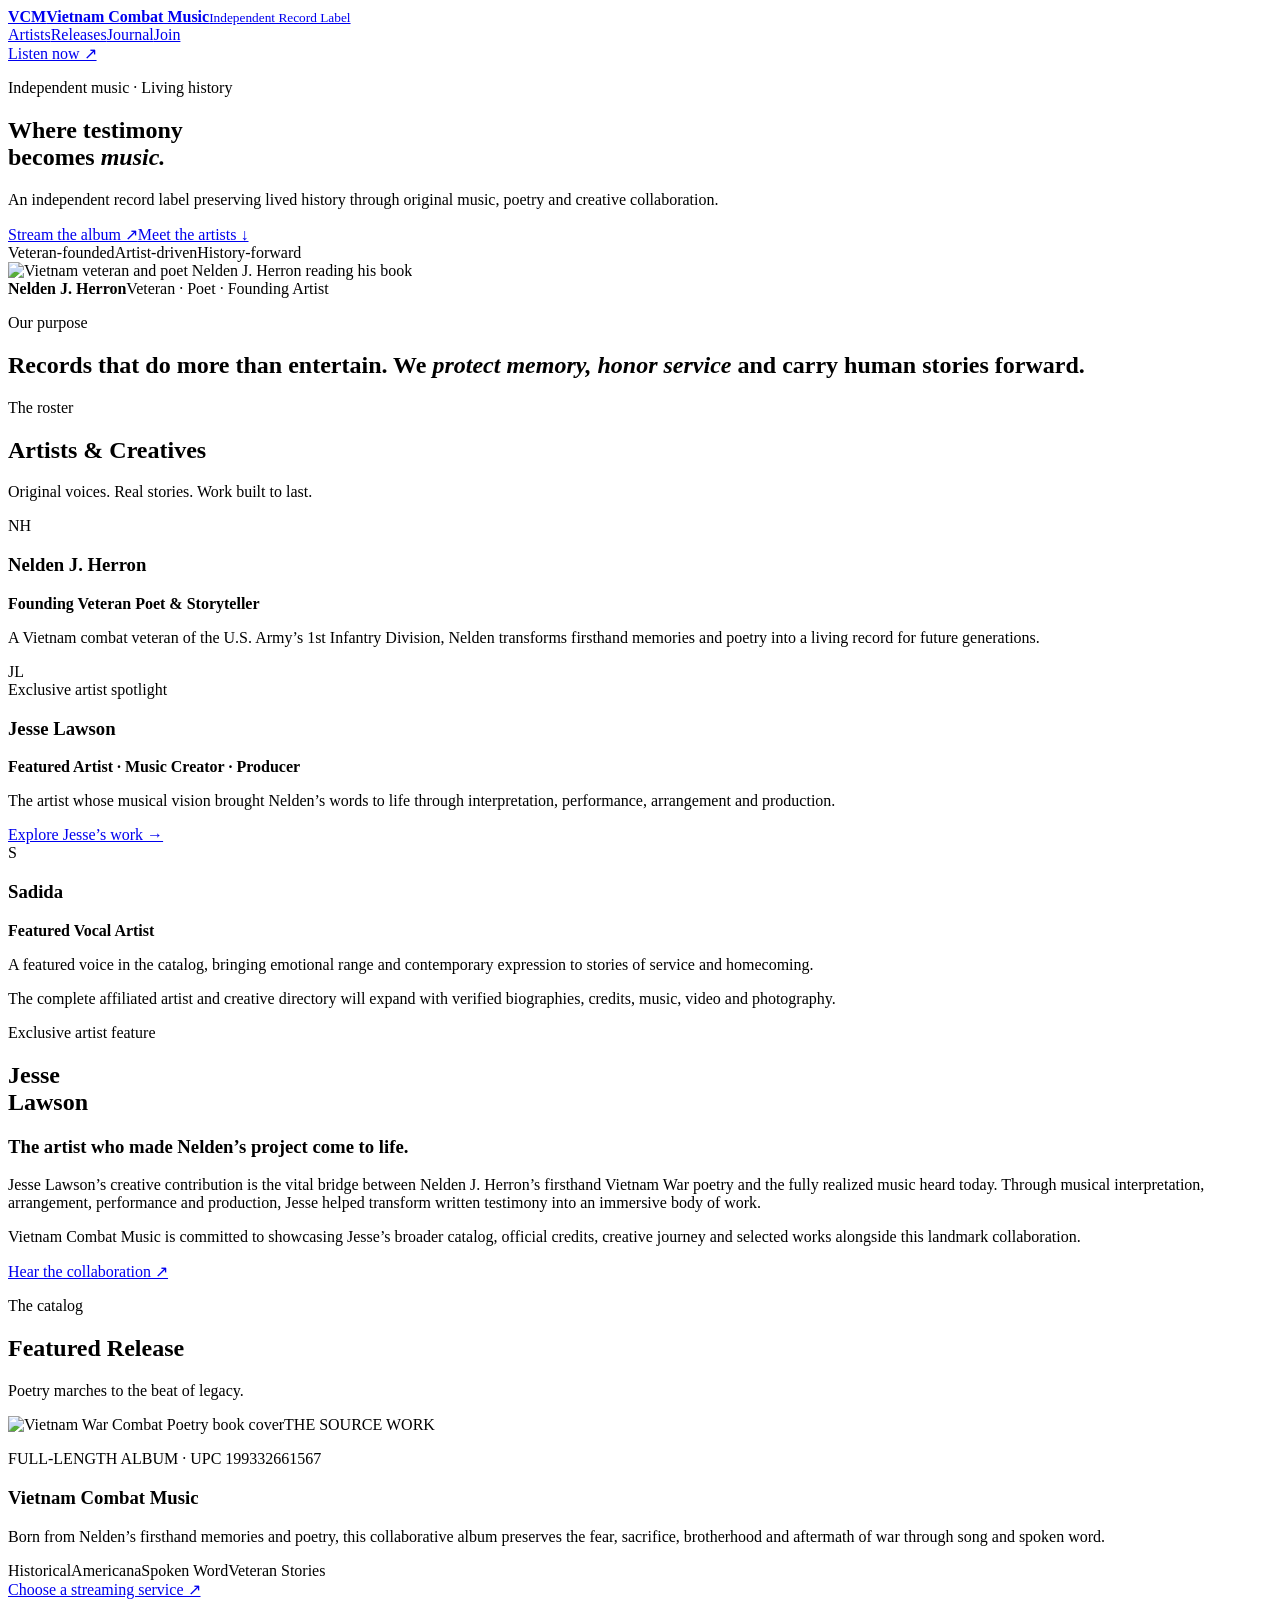
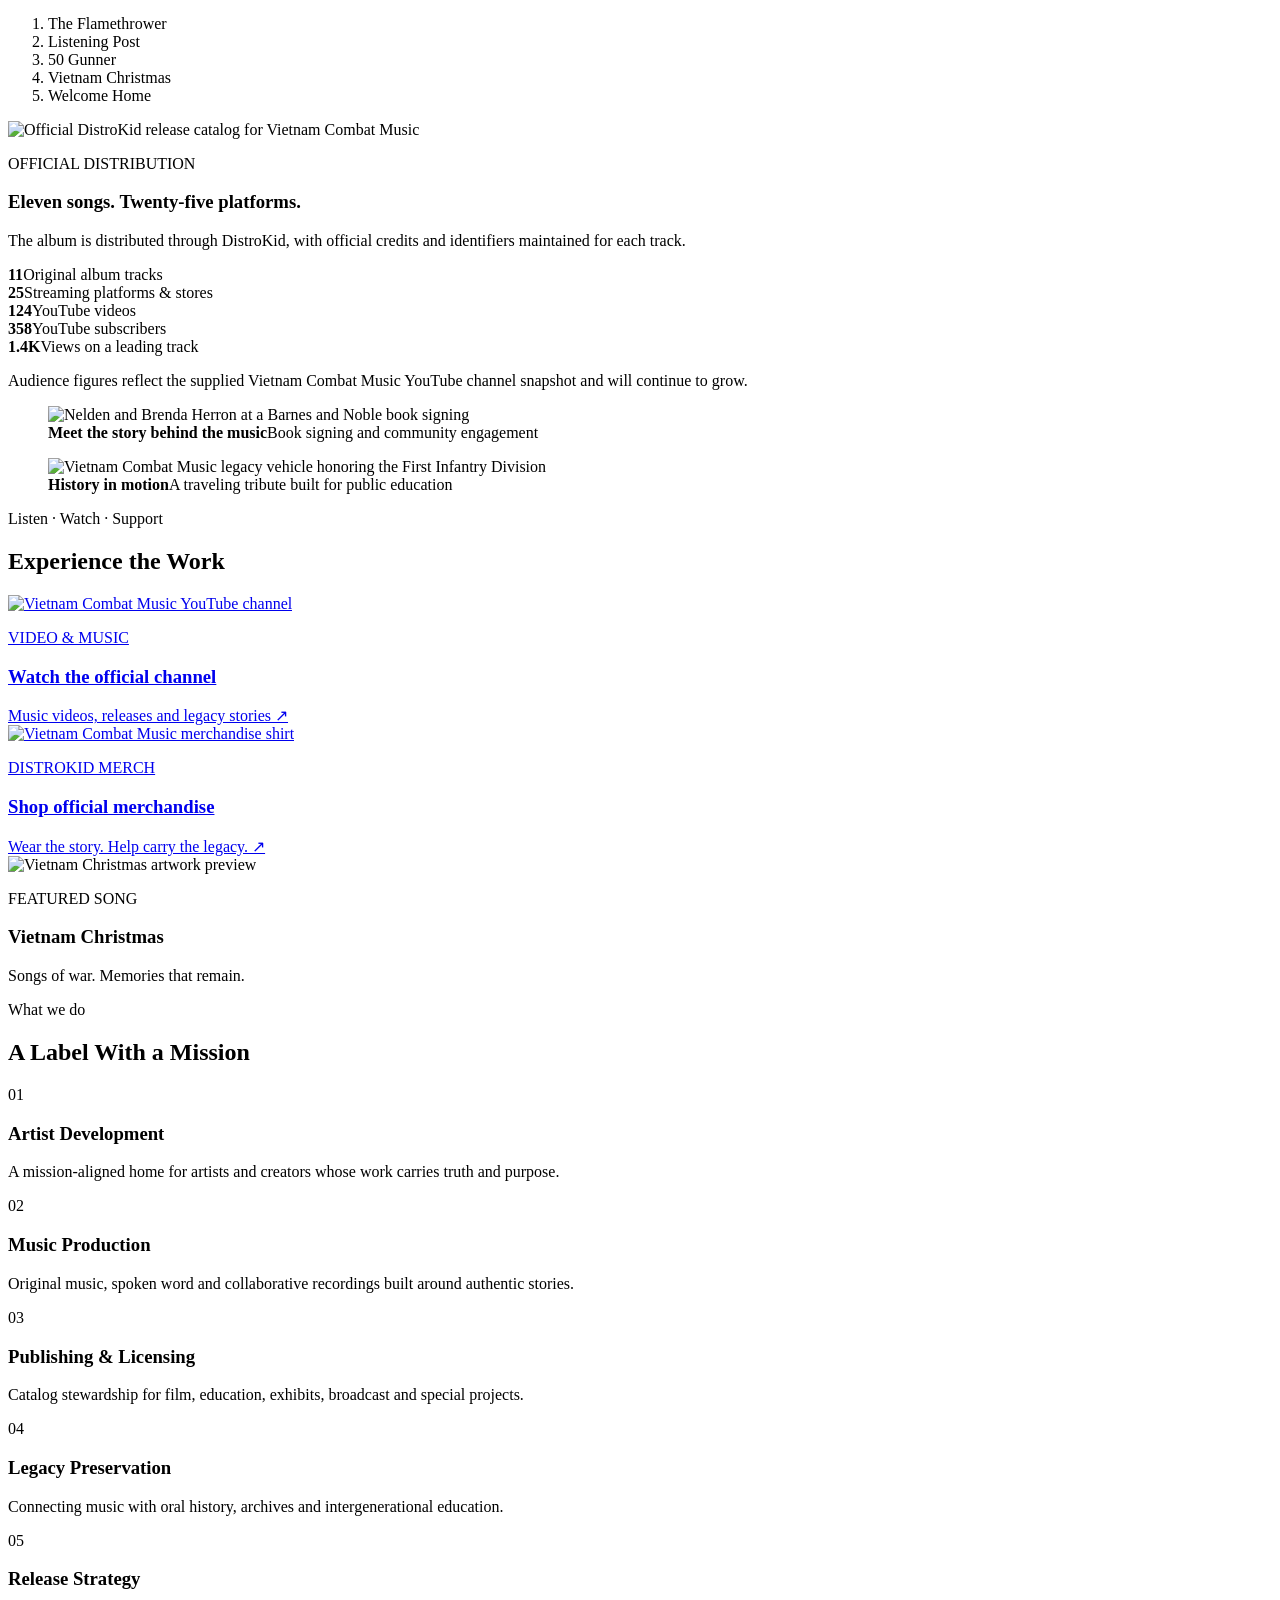
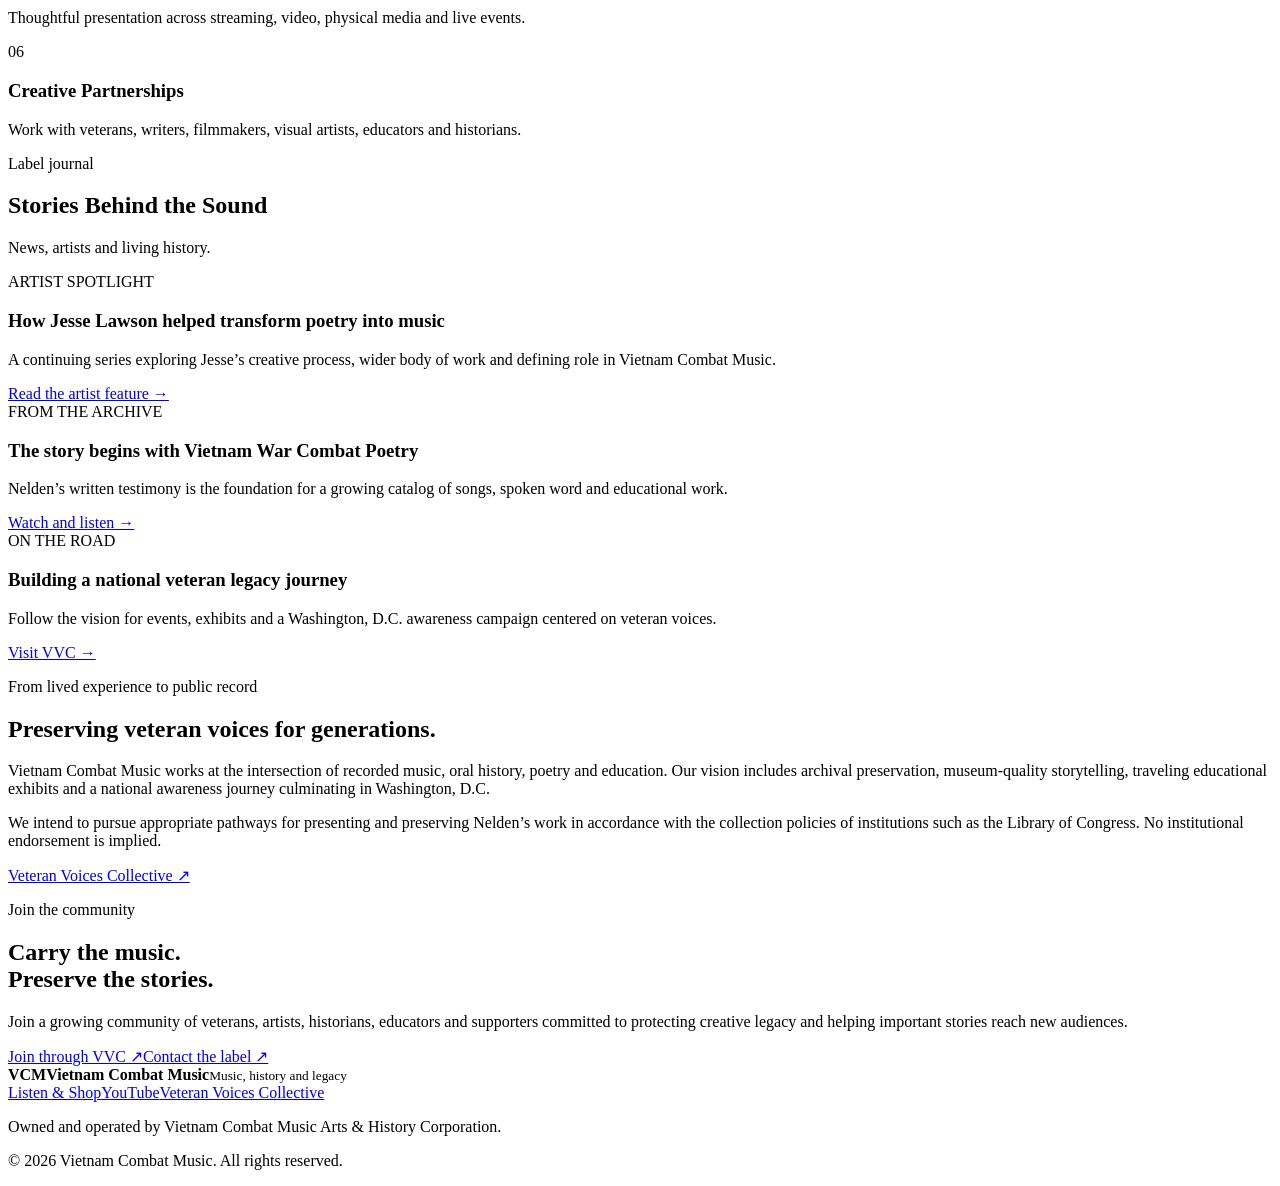
==== index.html @ e98a8316 "Publish Vietnam Combat Music website" ====
<!DOCTYPE html><html lang="en"><head><meta charSet="utf-8"/><meta name="viewport" content="width=device-width, initial-scale=1"/><link rel="preload" href="nelden-reading.jpeg" as="image"/><link rel="preload" href="combat-poetry-book.png" as="image"/><link rel="preload" href="distrokid-catalog.png" as="image"/><link rel="preload" href="barnes-noble.jpeg" as="image"/><link rel="preload" href="vcm-hummer.png" as="image"/><link rel="preload" href="youtube-channel.png" as="image"/><link rel="preload" href="vcm-merch-shirt.jpeg" as="image"/><link rel="preload" href="vietnam-christmas-art.jpeg" as="image"/><link rel="stylesheet" href="app/globals.css" data-rsc-css-href="/app/globals.css" data-precedence="vite-rsc/importer-resources"/><title>Vietnam Combat Music | Independent Record Label</title><meta name="description" content="An independent record label preserving veteran stories through original music, poetry, creative collaboration and living history."/><link rel="shortcut icon" href="favicon.svg"/><link rel="icon" href="favicon.svg"/><meta name="codex-preview" content="development"/>
<link rel="preload" href="assets/_vinext_fonts/geist-8ac0455e797f/geist-ff2310f5.woff2" as="font" type="font/woff2" crossorigin />
<link rel="preload" href="assets/_vinext_fonts/geist-8ac0455e797f/geist-875ccdd4.woff2" as="font" type="font/woff2" crossorigin />
<link rel="preload" href="assets/_vinext_fonts/geist-8ac0455e797f/geist-52306abf.woff2" as="font" type="font/woff2" crossorigin />
<link rel="preload" href="assets/_vinext_fonts/geist-8ac0455e797f/geist-001175b1.woff2" as="font" type="font/woff2" crossorigin />
<link rel="preload" href="assets/_vinext_fonts/geist-8ac0455e797f/geist-98bbbccb.woff2" as="font" type="font/woff2" crossorigin />
<link rel="preload" href="assets/_vinext_fonts/geist-mono-00e989178794/geist-mono-f6b33328.woff2" as="font" type="font/woff2" crossorigin />
<link rel="preload" href="assets/_vinext_fonts/geist-mono-00e989178794/geist-mono-44e03052.woff2" as="font" type="font/woff2" crossorigin />
<link rel="preload" href="assets/_vinext_fonts/geist-mono-00e989178794/geist-mono-0638449e.woff2" as="font" type="font/woff2" crossorigin />
<link rel="preload" href="assets/_vinext_fonts/geist-mono-00e989178794/geist-mono-971fb274.woff2" as="font" type="font/woff2" crossorigin />
<link rel="preload" href="assets/_vinext_fonts/geist-mono-00e989178794/geist-mono-44745446.woff2" as="font" type="font/woff2" crossorigin />
<link rel="preload" href="assets/_vinext_fonts/geist-mono-00e989178794/geist-mono-013b2f2f.woff2" as="font" type="font/woff2" crossorigin />
<style data-vinext-fonts>/* cyrillic-ext */
@font-face {
  font-family: 'Geist';
  font-style: normal;
  font-weight: 100 900;
  font-display: swap;
  src: url(assets/_vinext_fonts/geist-8ac0455e797f/geist-ff2310f5.woff2) format('woff2');
  unicode-range: U+0460-052F, U+1C80-1C8A, U+20B4, U+2DE0-2DFF, U+A640-A69F, U+FE2E-FE2F;
}
/* cyrillic */
@font-face {
  font-family: 'Geist';
  font-style: normal;
  font-weight: 100 900;
  font-display: swap;
  src: url(assets/_vinext_fonts/geist-8ac0455e797f/geist-875ccdd4.woff2) format('woff2');
  unicode-range: U+0301, U+0400-045F, U+0490-0491, U+04B0-04B1, U+2116;
}
/* vietnamese */
@font-face {
  font-family: 'Geist';
  font-style: normal;
  font-weight: 100 900;
  font-display: swap;
  src: url(assets/_vinext_fonts/geist-8ac0455e797f/geist-52306abf.woff2) format('woff2');
  unicode-range: U+0102-0103, U+0110-0111, U+0128-0129, U+0168-0169, U+01A0-01A1, U+01AF-01B0, U+0300-0301, U+0303-0304, U+0308-0309, U+0323, U+0329, U+1EA0-1EF9, U+20AB;
}
/* latin-ext */
@font-face {
  font-family: 'Geist';
  font-style: normal;
  font-weight: 100 900;
  font-display: swap;
  src: url(assets/_vinext_fonts/geist-8ac0455e797f/geist-001175b1.woff2) format('woff2');
  unicode-range: U+0100-02BA, U+02BD-02C5, U+02C7-02CC, U+02CE-02D7, U+02DD-02FF, U+0304, U+0308, U+0329, U+1D00-1DBF, U+1E00-1E9F, U+1EF2-1EFF, U+2020, U+20A0-20AB, U+20AD-20C0, U+2113, U+2C60-2C7F, U+A720-A7FF;
}
/* latin */
@font-face {
  font-family: 'Geist';
  font-style: normal;
  font-weight: 100 900;
  font-display: swap;
  src: url(assets/_vinext_fonts/geist-8ac0455e797f/geist-98bbbccb.woff2) format('woff2');
  unicode-range: U+0000-00FF, U+0131, U+0152-0153, U+02BB-02BC, U+02C6, U+02DA, U+02DC, U+0304, U+0308, U+0329, U+2000-206F, U+20AC, U+2122, U+2191, U+2193, U+2212, U+2215, U+FEFF, U+FFFD;
}

.__font_geist_0tvmz3h { font-family: 'Geist', sans-serif; }

.__variable_geist_0tvmz3h { --font-geist-sans: 'Geist', sans-serif; }

/* cyrillic-ext */
@font-face {
  font-family: 'Geist Mono';
  font-style: normal;
  font-weight: 100 900;
  font-display: swap;
  src: url(assets/_vinext_fonts/geist-mono-00e989178794/geist-mono-f6b33328.woff2) format('woff2');
  unicode-range: U+0460-052F, U+1C80-1C8A, U+20B4, U+2DE0-2DFF, U+A640-A69F, U+FE2E-FE2F;
}
/* cyrillic */
@font-face {
  font-family: 'Geist Mono';
  font-style: normal;
  font-weight: 100 900;
  font-display: swap;
  src: url(assets/_vinext_fonts/geist-mono-00e989178794/geist-mono-44e03052.woff2) format('woff2');
  unicode-range: U+0301, U+0400-045F, U+0490-0491, U+04B0-04B1, U+2116;
}
/* symbols2 */
@font-face {
  font-family: 'Geist Mono';
  font-style: normal;
  font-weight: 100 900;
  font-display: swap;
  src: url(assets/_vinext_fonts/geist-mono-00e989178794/geist-mono-0638449e.woff2) format('woff2');
  unicode-range: U+2000-2001, U+2004-2008, U+200A, U+23B8-23BD, U+2500-259F;
}
/* vietnamese */
@font-face {
  font-family: 'Geist Mono';
  font-style: normal;
  font-weight: 100 900;
  font-display: swap;
  src: url(assets/_vinext_fonts/geist-mono-00e989178794/geist-mono-971fb274.woff2) format('woff2');
  unicode-range: U+0102-0103, U+0110-0111, U+0128-0129, U+0168-0169, U+01A0-01A1, U+01AF-01B0, U+0300-0301, U+0303-0304, U+0308-0309, U+0323, U+0329, U+1EA0-1EF9, U+20AB;
}
/* latin-ext */
@font-face {
  font-family: 'Geist Mono';
  font-style: normal;
  font-weight: 100 900;
  font-display: swap;
  src: url(assets/_vinext_fonts/geist-mono-00e989178794/geist-mono-44745446.woff2) format('woff2');
  unicode-range: U+0100-02BA, U+02BD-02C5, U+02C7-02CC, U+02CE-02D7, U+02DD-02FF, U+0304, U+0308, U+0329, U+1D00-1DBF, U+1E00-1E9F, U+1EF2-1EFF, U+2020, U+20A0-20AB, U+20AD-20C0, U+2113, U+2C60-2C7F, U+A720-A7FF;
}
/* latin */
@font-face {
  font-family: 'Geist Mono';
  font-style: normal;
  font-weight: 100 900;
  font-display: swap;
  src: url(assets/_vinext_fonts/geist-mono-00e989178794/geist-mono-013b2f2f.woff2) format('woff2');
  unicode-range: U+0000-00FF, U+0131, U+0152-0153, U+02BB-02BC, U+02C6, U+02DA, U+02DC, U+0304, U+0308, U+0329, U+2000-206F, U+20AC, U+2122, U+2191, U+2193, U+2212, U+2215, U+FEFF, U+FFFD;
}

.__font_geist_mono_1diim1n { font-family: 'Geist Mono', sans-serif; }

.__variable_geist_mono_1diim1n { --font-geist-mono: 'Geist Mono', sans-serif; }
</style>
</head><body class="__variable_geist_0tvmz3h __variable_geist_mono_1diim1n antialiased"><main><header><a class="brand" href="index.html#top"><b>VCM</b><span><strong>Vietnam Combat Music</strong><small>Independent Record Label</small></span></a><nav><a href="index.html#artists">Artists</a><a href="index.html#release">Releases</a><a href="index.html#journal">Journal</a><a href="index.html#join">Join</a></nav><a class="btn mini" href="https://distrokid.com/hyperfollow/vietnamcombatmusic/vietnam-combat-music" target="_blank" rel="noreferrer">Listen now ↗</a></header><section class="hero" id="top"><div class="copy"><p class="eyebrow">Independent music · Living history</p><h1>Where testimony<br/>becomes <em>music.</em></h1><p class="lead">An independent record label preserving lived history through original music, poetry and creative collaboration.</p><div class="actions"><a class="btn" href="https://distrokid.com/hyperfollow/vietnamcombatmusic/vietnam-combat-music" target="_blank" rel="noreferrer">Stream the album ↗</a><a class="link" href="index.html#artists">Meet the artists ↓</a></div><div class="trust"><span>Veteran-founded</span><span>Artist-driven</span><span>History-forward</span></div></div><div class="heroPhoto"><img src="nelden-reading.jpeg" alt="Vietnam veteran and poet Nelden J. Herron reading his book"/><div class="photoStamp"><b>Nelden J. Herron</b><span>Veteran · Poet · Founding Artist</span></div></div></section><section class="purpose"><p>Our purpose</p><h2>Records that do more than entertain. We <em>protect memory, honor service</em> and carry human stories forward.</h2></section><section class="section" id="artists"><div class="head"><div><p class="eyebrow">The roster</p><h2>Artists &amp; Creatives</h2></div><p>Original voices. Real stories. Work built to last.</p></div><div class="cards"><article class=""><div class="portrait">NH</div><div class="cardcopy"><h3>Nelden J. Herron</h3><b>Founding Veteran Poet &amp; Storyteller</b><p>A Vietnam combat veteran of the U.S. Army’s 1st Infantry Division, Nelden transforms firsthand memories and poetry into a living record for future generations.</p></div></article><article class="featured"><div class="portrait">JL</div><div class="cardcopy"><label>Exclusive artist spotlight</label><h3>Jesse Lawson</h3><b>Featured Artist · Music Creator · Producer</b><p>The artist whose musical vision brought Nelden’s words to life through interpretation, performance, arrangement and production.</p><a href="index.html#jesse">Explore Jesse’s work →</a></div></article><article class=""><div class="portrait">S</div><div class="cardcopy"><h3>Sadida</h3><b>Featured Vocal Artist</b><p>A featured voice in the catalog, bringing emotional range and contemporary expression to stories of service and homecoming.</p></div></article></div><p class="directory">The complete affiliated artist and creative directory will expand with verified biographies, credits, music, video and photography.</p></section><section class="jesse" id="jesse"><div><p class="eyebrow">Exclusive artist feature</p><h2>Jesse<br/>Lawson</h2><h3>The artist who made Nelden’s project come to life.</h3></div><div><p>Jesse Lawson’s creative contribution is the vital bridge between Nelden J. Herron’s firsthand Vietnam War poetry and the fully realized music heard today. Through musical interpretation, arrangement, performance and production, Jesse helped transform written testimony into an immersive body of work.</p><p>Vietnam Combat Music is committed to showcasing Jesse’s broader catalog, official credits, creative journey and selected works alongside this landmark collaboration.</p><a class="btn white" href="https://distrokid.com/hyperfollow/vietnamcombatmusic/vietnam-combat-music" target="_blank" rel="noreferrer">Hear the collaboration ↗</a></div></section><section class="section" id="release"><div class="head"><div><p class="eyebrow">The catalog</p><h2>Featured Release</h2></div><p>Poetry marches to the beat of legacy.</p></div><div class="release"><div class="releaseImage"><img src="combat-poetry-book.png" alt="Vietnam War Combat Poetry book cover"/><span>THE SOURCE WORK</span></div><div><p class="eyebrow">FULL-LENGTH ALBUM · UPC 199332661567</p><h3>Vietnam Combat Music</h3><p>Born from Nelden’s firsthand memories and poetry, this collaborative album preserves the fear, sacrifice, brotherhood and aftermath of war through song and spoken word.</p><div class="pills"><span>Historical</span><span>Americana</span><span>Spoken Word</span><span>Veteran Stories</span></div><a class="btn" href="https://distrokid.com/hyperfollow/vietnamcombatmusic/vietnam-combat-music" target="_blank" rel="noreferrer">Choose a streaming service ↗</a></div><ol><li>The Flamethrower</li><li>Listening Post</li><li>50 Gunner</li><li>Vietnam Christmas</li><li>Welcome Home</li></ol></div><div class="catalogProof"><img src="distrokid-catalog.png" alt="Official DistroKid release catalog for Vietnam Combat Music"/><div><p class="eyebrow">OFFICIAL DISTRIBUTION</p><h3>Eleven songs. Twenty-five platforms.</h3><p>The album is distributed through DistroKid, with official credits and identifiers maintained for each track.</p></div></div></section><section class="stats"><div><strong>11</strong><span>Original album tracks</span></div><div><strong>25</strong><span>Streaming platforms &amp; stores</span></div><div><strong>124</strong><span>YouTube videos</span></div><div><strong>358</strong><span>YouTube subscribers</span></div><div><strong>1.4K</strong><span>Views on a leading track</span></div><p>Audience figures reflect the supplied Vietnam Combat Music YouTube channel snapshot and will continue to grow.</p></section><section class="visualStory"><figure><img src="barnes-noble.jpeg" alt="Nelden and Brenda Herron at a Barnes and Noble book signing"/><figcaption><b>Meet the story behind the music</b><span>Book signing and community engagement</span></figcaption></figure><figure><img src="vcm-hummer.png" alt="Vietnam Combat Music legacy vehicle honoring the First Infantry Division"/><figcaption><b>History in motion</b><span>A traveling tribute built for public education</span></figcaption></figure></section><section class="section media"><div class="head"><div><p class="eyebrow">Listen · Watch · Support</p><h2>Experience the Work</h2></div></div><div class="mediaGrid"><a href="https://www.youtube.com/@VietnamCombatMusic" target="_blank" rel="noreferrer"><img src="youtube-channel.png" alt="Vietnam Combat Music YouTube channel"/><div><p class="eyebrow">VIDEO &amp; MUSIC</p><h3>Watch the official channel</h3><span>Music videos, releases and legacy stories ↗</span></div></a><a href="https://distrokid.com/hyperfollow/vietnamcombatmusic/vietnam-combat-music" target="_blank" rel="noreferrer"><img src="vcm-merch-shirt.jpeg" alt="Vietnam Combat Music merchandise shirt"/><div><p class="eyebrow">DISTROKID MERCH</p><h3>Shop official merchandise</h3><span>Wear the story. Help carry the legacy. ↗</span></div></a><article><img src="vietnam-christmas-art.jpeg" alt="Vietnam Christmas artwork preview"/><div><p class="eyebrow">FEATURED SONG</p><h3>Vietnam Christmas</h3><span>Songs of war. Memories that remain.</span></div></article></div></section><section class="section" id="label"><div class="head"><div><p class="eyebrow">What we do</p><h2>A Label With a Mission</h2></div></div><div class="services"><article><span>0<!-- -->1</span><h3>Artist Development</h3><p>A mission-aligned home for artists and creators whose work carries truth and purpose.</p></article><article><span>0<!-- -->2</span><h3>Music Production</h3><p>Original music, spoken word and collaborative recordings built around authentic stories.</p></article><article><span>0<!-- -->3</span><h3>Publishing &amp; Licensing</h3><p>Catalog stewardship for film, education, exhibits, broadcast and special projects.</p></article><article><span>0<!-- -->4</span><h3>Legacy Preservation</h3><p>Connecting music with oral history, archives and intergenerational education.</p></article><article><span>0<!-- -->5</span><h3>Release Strategy</h3><p>Thoughtful presentation across streaming, video, physical media and live events.</p></article><article><span>0<!-- -->6</span><h3>Creative Partnerships</h3><p>Work with veterans, writers, filmmakers, visual artists, educators and historians.</p></article></div></section><section class="section journal" id="journal"><div class="head"><div><p class="eyebrow">Label journal</p><h2>Stories Behind the Sound</h2></div><p>News, artists and living history.</p></div><div class="journalGrid"><article><span>ARTIST SPOTLIGHT</span><h3>How Jesse Lawson helped transform poetry into music</h3><p>A continuing series exploring Jesse’s creative process, wider body of work and defining role in Vietnam Combat Music.</p><a href="index.html#jesse">Read the artist feature →</a></article><article><span>FROM THE ARCHIVE</span><h3>The story begins with Vietnam War Combat Poetry</h3><p>Nelden’s written testimony is the foundation for a growing catalog of songs, spoken word and educational work.</p><a href="https://www.youtube.com/@VietnamCombatMusic" target="_blank" rel="noreferrer">Watch and listen →</a></article><article><span>ON THE ROAD</span><h3>Building a national veteran legacy journey</h3><p>Follow the vision for events, exhibits and a Washington, D.C. awareness campaign centered on veteran voices.</p><a href="https://veteranvoicescollective.com" target="_blank" rel="noreferrer">Visit VVC →</a></article></div></section><section class="legacy" id="legacy"><div><p class="eyebrow">From lived experience to public record</p><h2>Preserving veteran voices for generations.</h2></div><div><p>Vietnam Combat Music works at the intersection of recorded music, oral history, poetry and education. Our vision includes archival preservation, museum-quality storytelling, traveling educational exhibits and a national awareness journey culminating in Washington, D.C.</p><p>We intend to pursue appropriate pathways for presenting and preserving Nelden’s work in accordance with the collection policies of institutions such as the Library of Congress. No institutional endorsement is implied.</p><a class="btn white" href="https://veteranvoicescollective.com" target="_blank" rel="noreferrer">Veteran Voices Collective ↗</a></div></section><section class="join" id="join"><div><p class="eyebrow">Join the community</p><h2>Carry the music.<br/>Preserve the stories.</h2></div><div><p>Join a growing community of veterans, artists, historians, educators and supporters committed to protecting creative legacy and helping important stories reach new audiences.</p><div class="actions"><a class="btn" href="https://veteranvoicescollective.com" target="_blank" rel="noreferrer">Join through VVC ↗</a><a class="link" href="https://www.facebook.com/nelden.herron" target="_blank" rel="noreferrer">Contact the label ↗</a></div></div></section><footer><div class="brand"><b>VCM</b><span><strong>Vietnam Combat Music</strong><small>Music, history and legacy</small></span></div><div class="footerNav"><a href="https://distrokid.com/hyperfollow/vietnamcombatmusic/vietnam-combat-music" target="_blank" rel="noreferrer">Listen &amp; Shop</a><a href="https://www.youtube.com/@VietnamCombatMusic" target="_blank" rel="noreferrer">YouTube</a><a href="https://veteranvoicescollective.com" target="_blank" rel="noreferrer">Veteran Voices Collective</a></div><p>Owned and operated by Vietnam Combat Music Arts &amp; History Corporation.</p><p>© 2026 Vietnam Combat Music. All rights reserved.</p></footer></main></body></html>
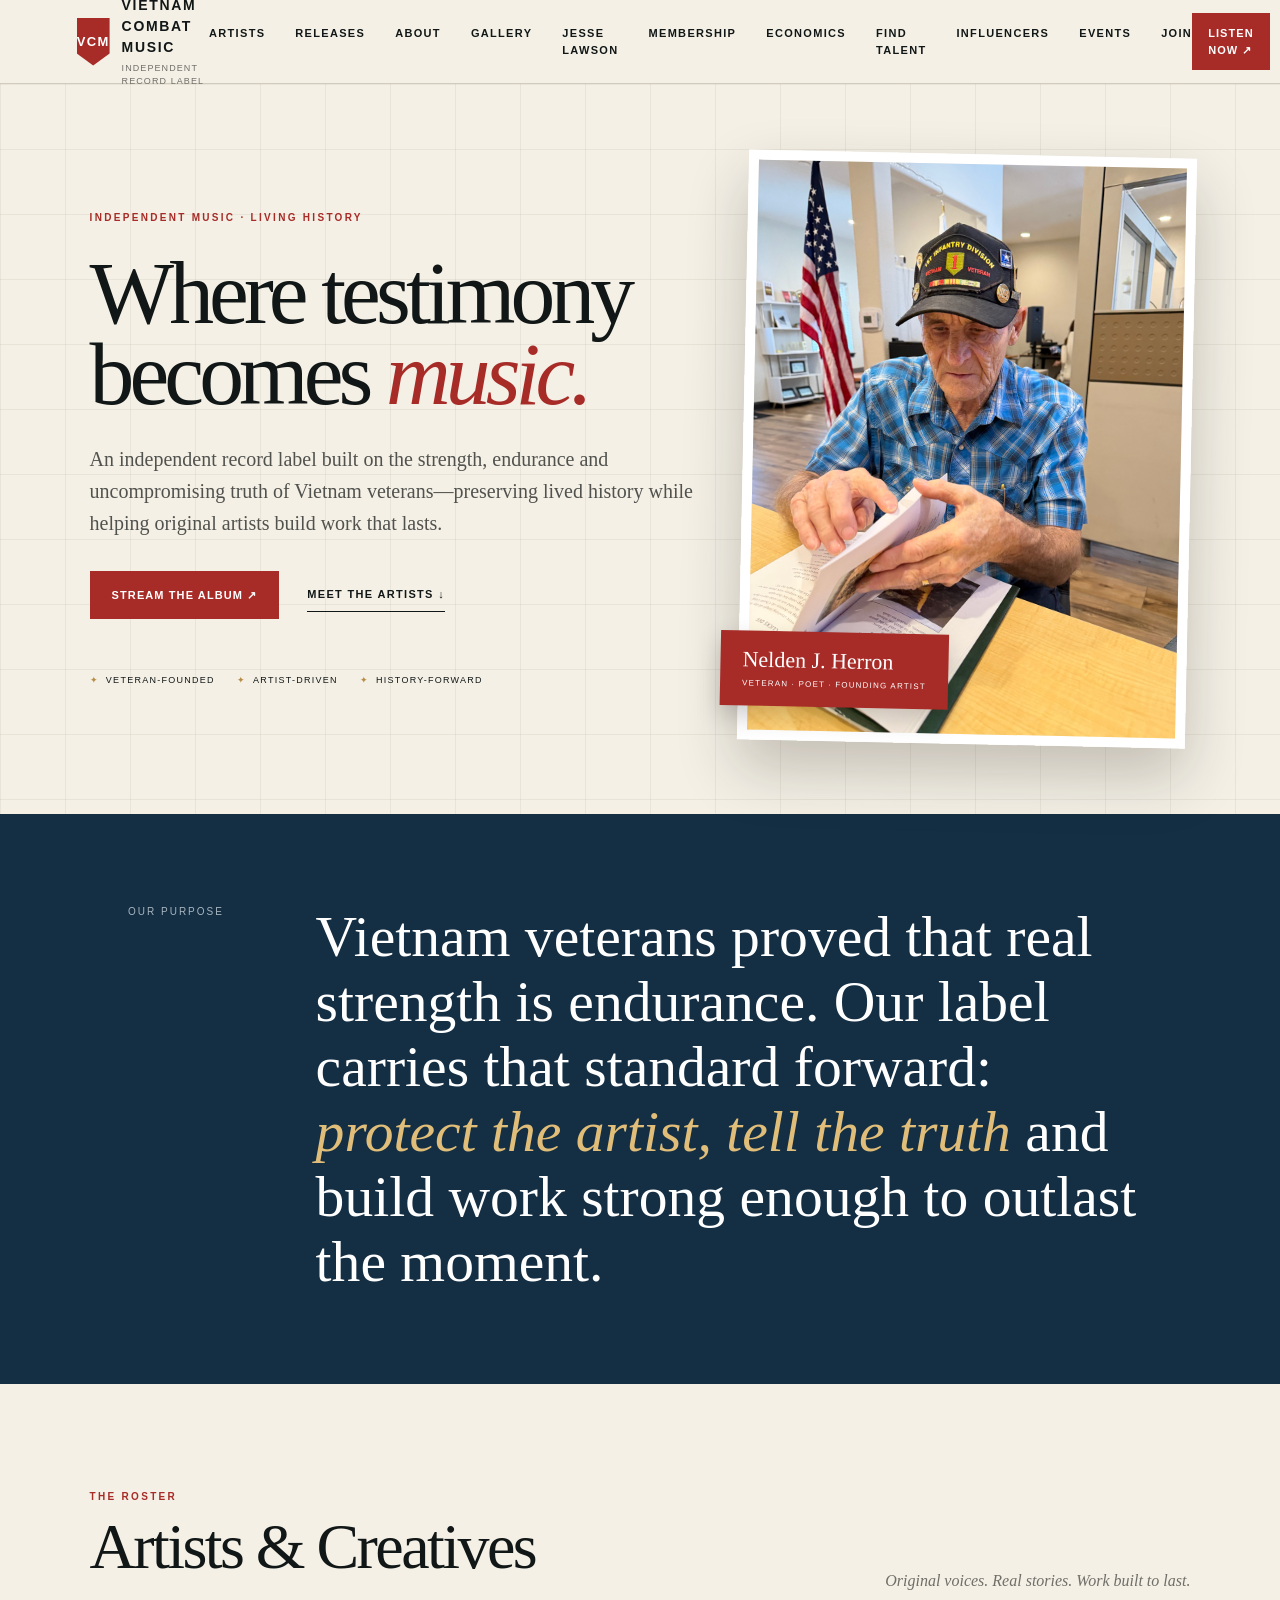
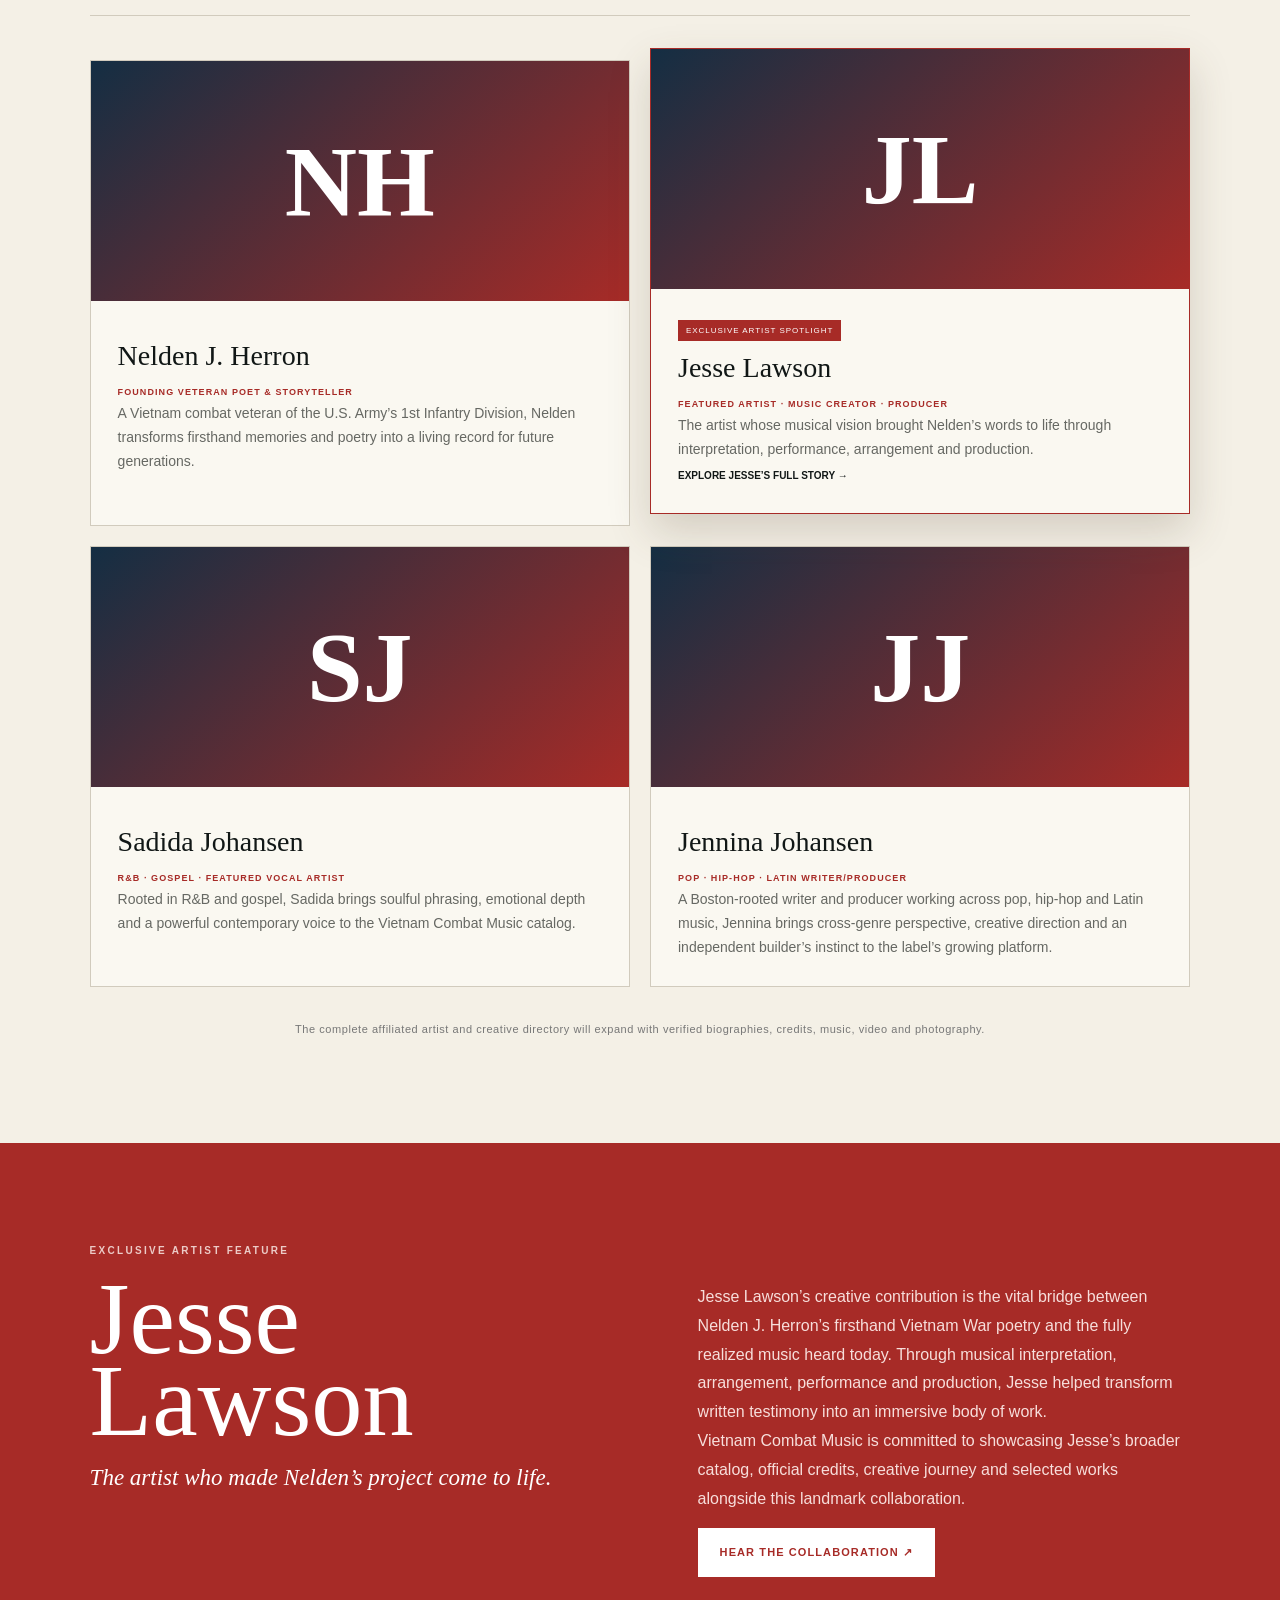
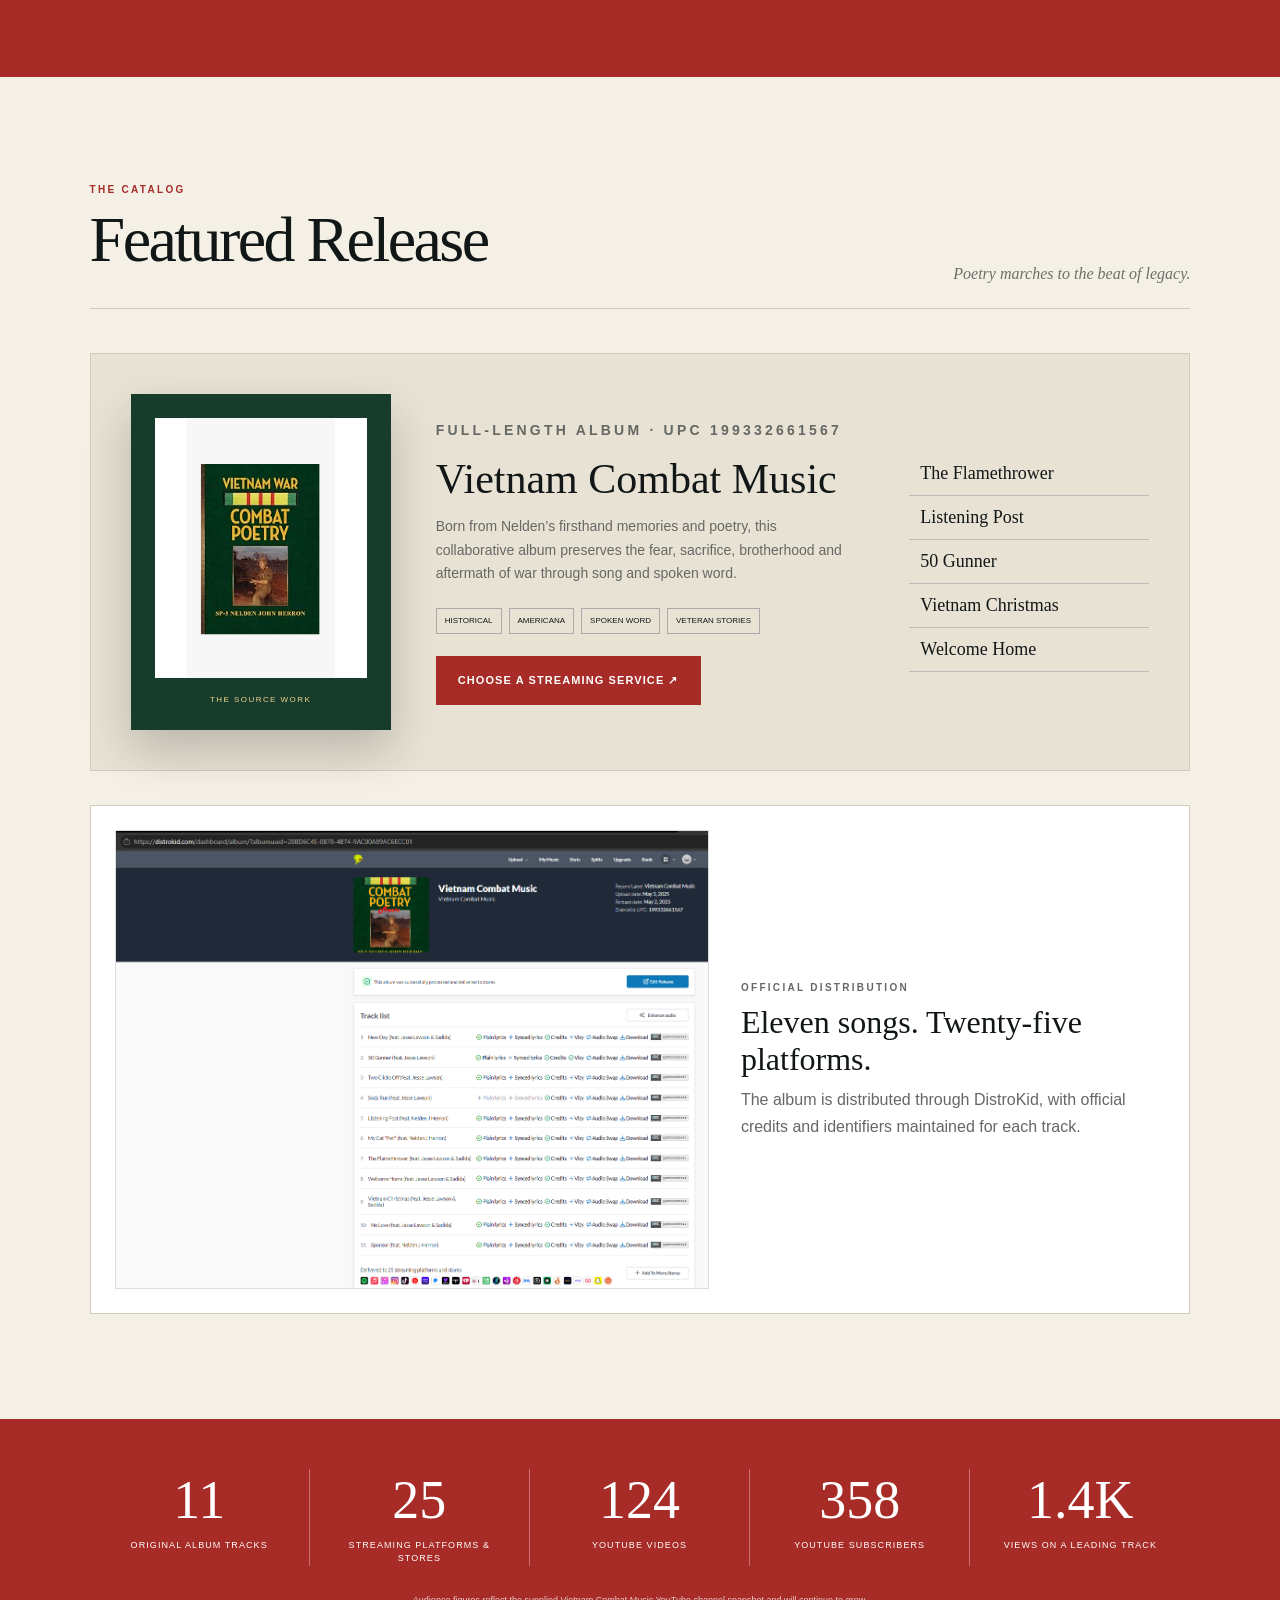
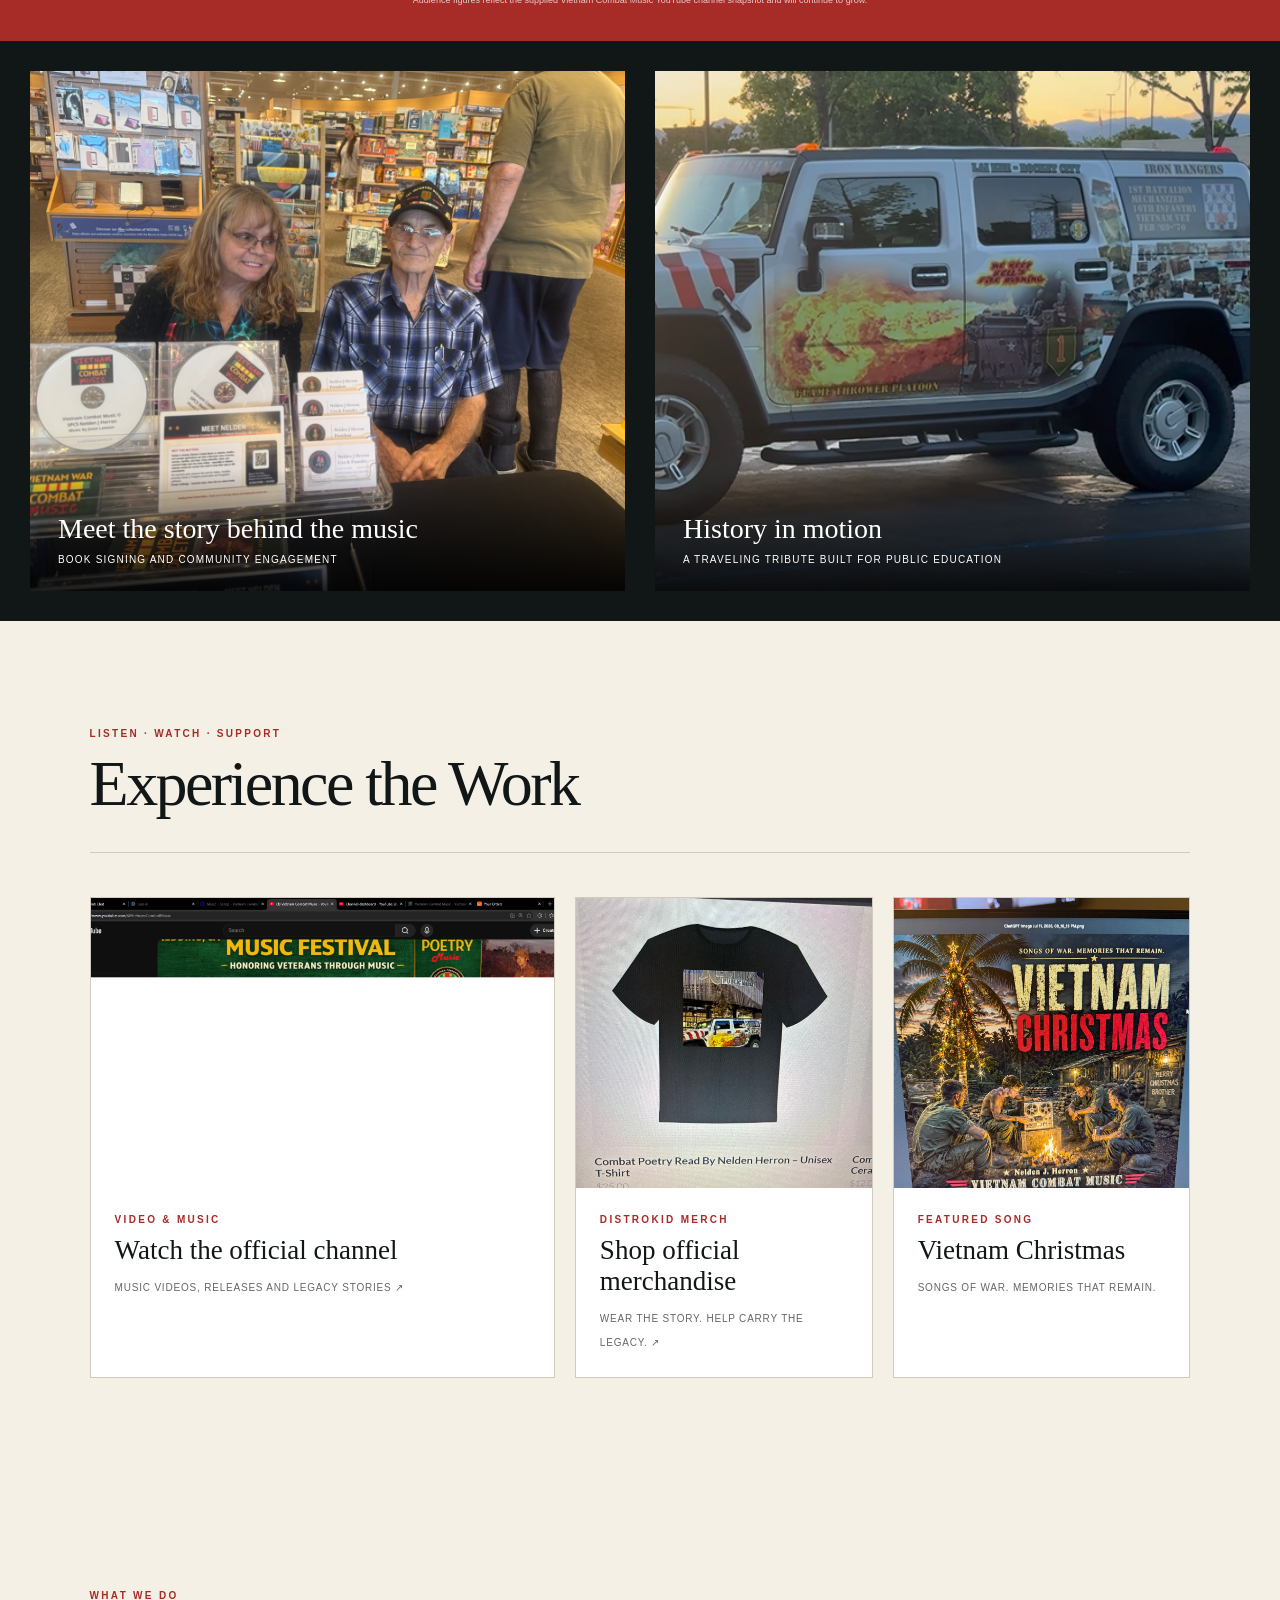
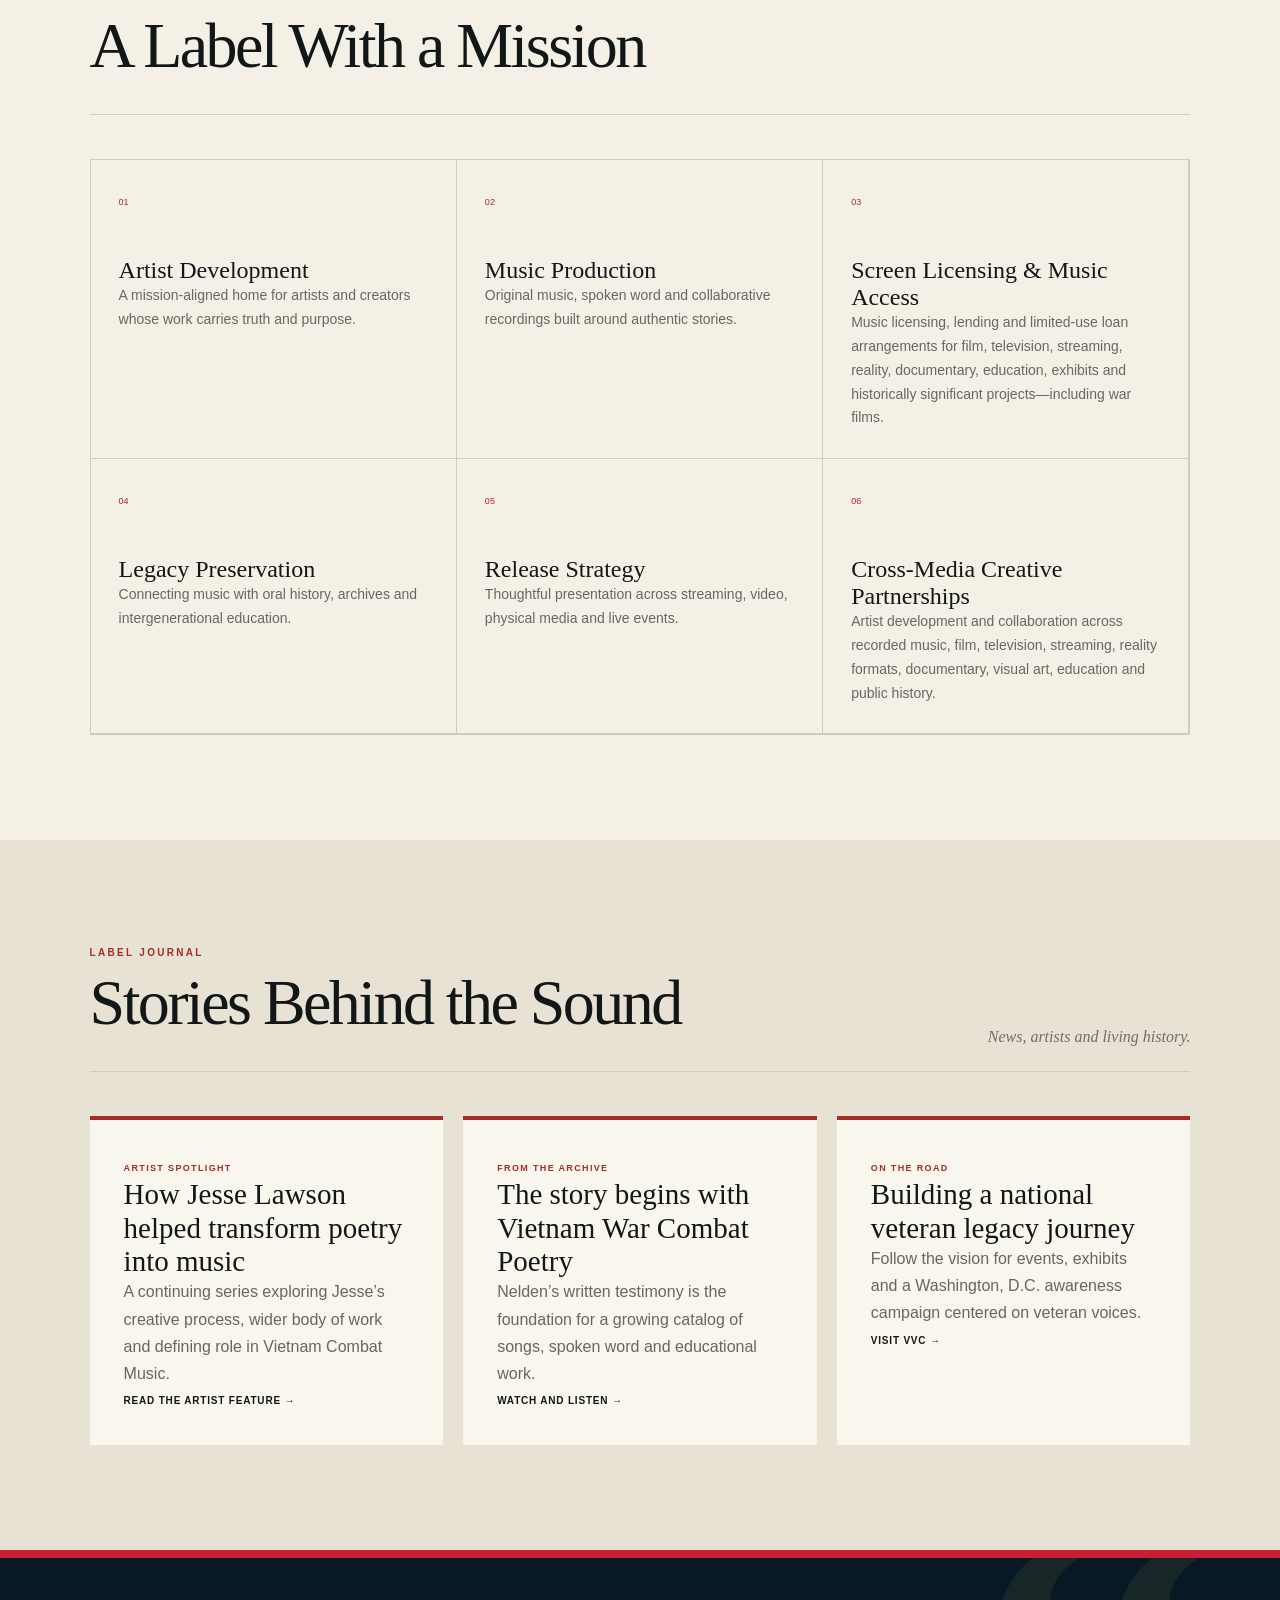
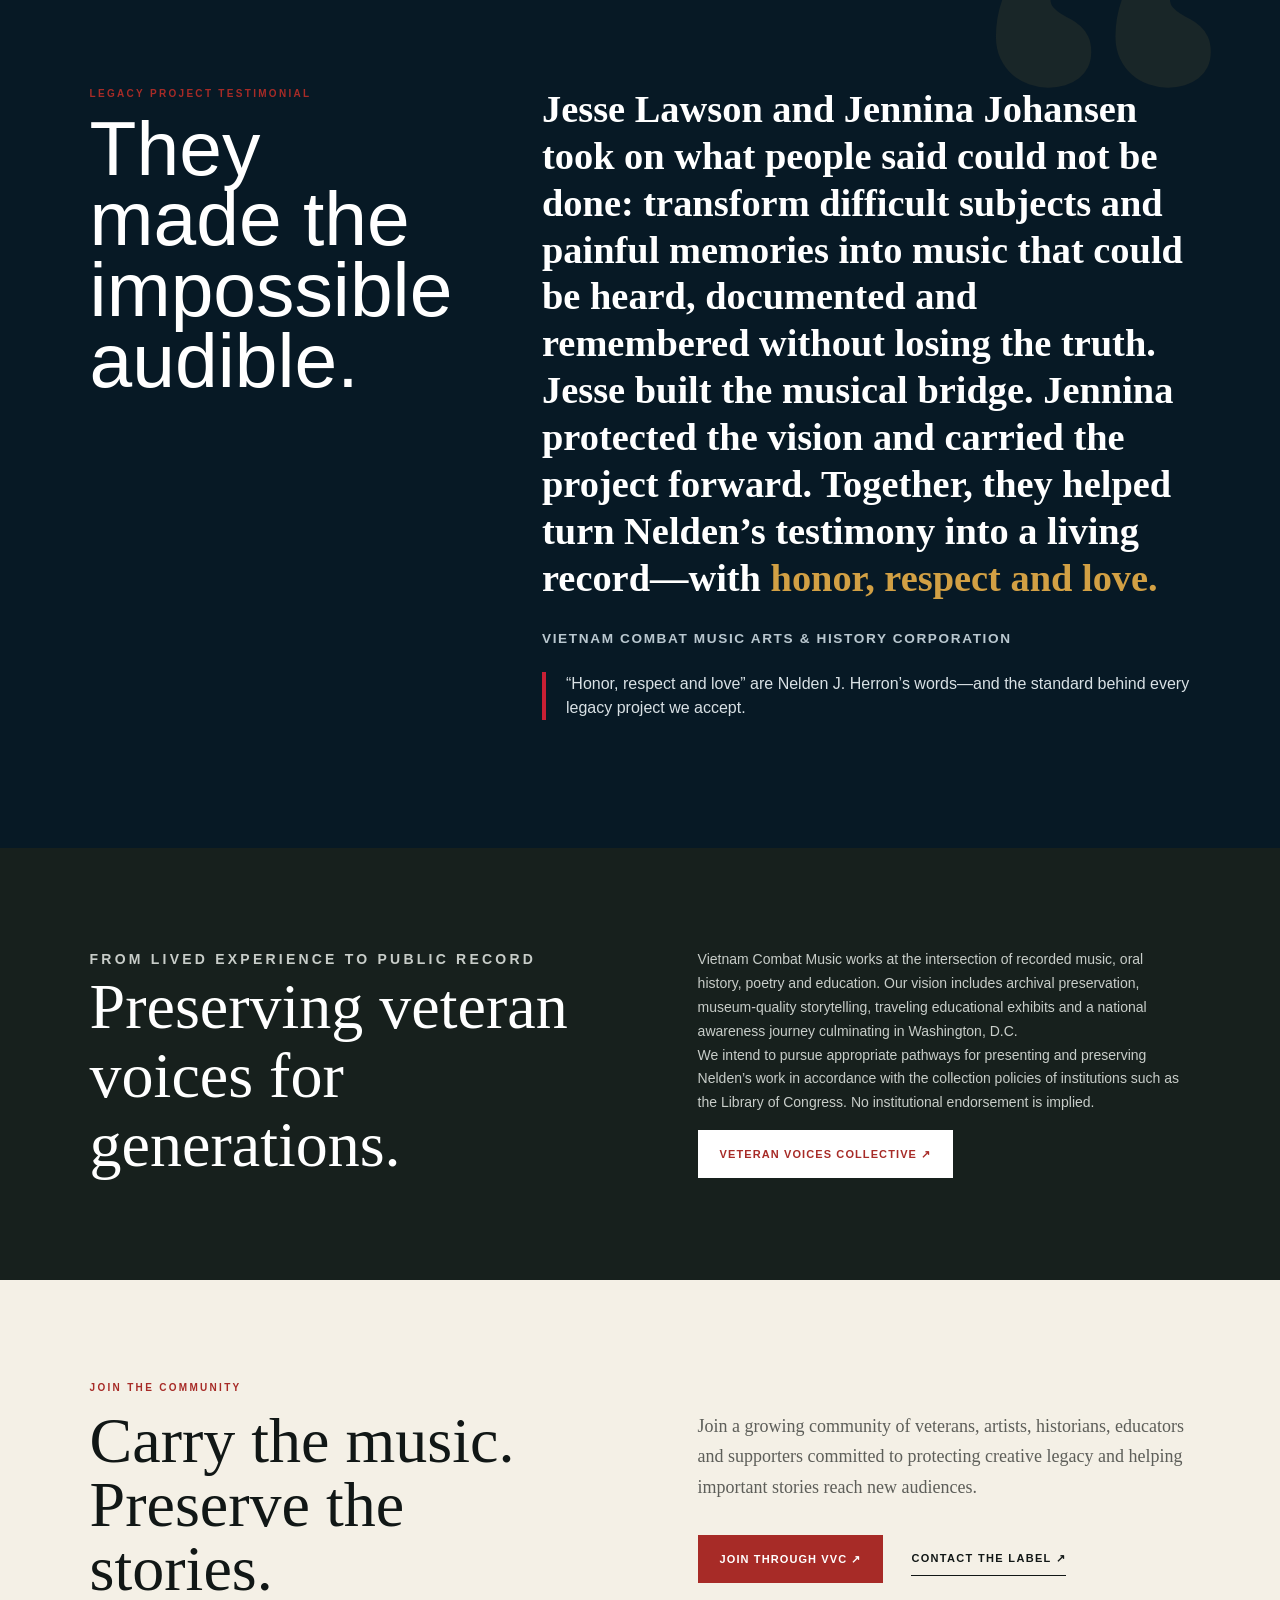
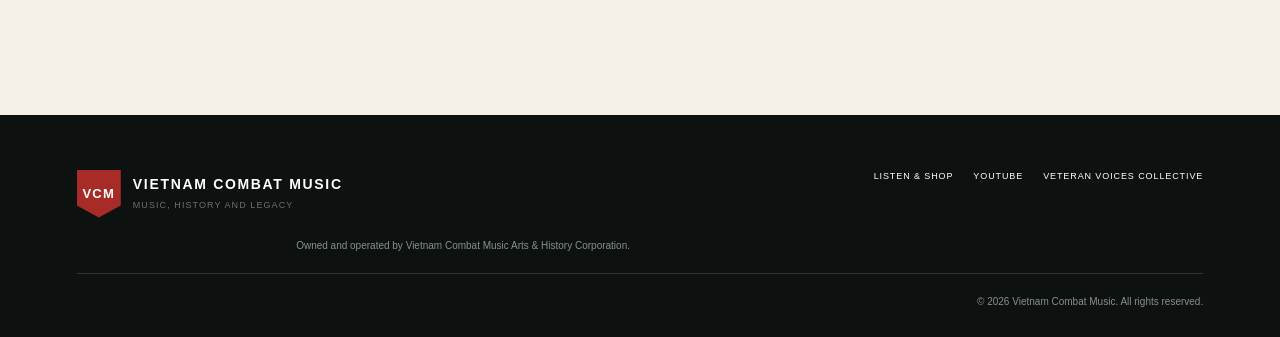
==== commit 58a278d4: "Publish completed Vietnam Combat Music website" ====
--- a/index.html
+++ b/index.html
@@ -1,4 +1,22 @@
-<!DOCTYPE html><html lang="en"><head><meta charSet="utf-8"/><meta name="viewport" content="width=device-width, initial-scale=1"/><link rel="preload" href="nelden-reading.jpeg" as="image"/><link rel="preload" href="combat-poetry-book.png" as="image"/><link rel="preload" href="distrokid-catalog.png" as="image"/><link rel="preload" href="barnes-noble.jpeg" as="image"/><link rel="preload" href="vcm-hummer.png" as="image"/><link rel="preload" href="youtube-channel.png" as="image"/><link rel="preload" href="vcm-merch-shirt.jpeg" as="image"/><link rel="preload" href="vietnam-christmas-art.jpeg" as="image"/><link rel="stylesheet" href="app/globals.css" data-rsc-css-href="/app/globals.css" data-precedence="vite-rsc/importer-resources"/><title>Vietnam Combat Music | Independent Record Label</title><meta name="description" content="An independent record label preserving veteran stories through original music, poetry, creative collaboration and living history."/><link rel="shortcut icon" href="favicon.svg"/><link rel="icon" href="favicon.svg"/><meta name="codex-preview" content="development"/>
+<!DOCTYPE html>
+<html lang="en">
+<head>
+<meta charSet="utf-8"/>
+<meta name="viewport" content="width=device-width, initial-scale=1"/>
+<link rel="preload" href="nelden-reading.jpeg" as="image"/>
+<link rel="preload" href="combat-poetry-book.png" as="image"/>
+<link rel="preload" href="distrokid-catalog.png" as="image"/>
+<link rel="preload" href="barnes-noble.jpeg" as="image"/>
+<link rel="preload" href="vcm-hummer.png" as="image"/>
+<link rel="preload" href="youtube-channel.png" as="image"/>
+<link rel="preload" href="vcm-merch-shirt.jpeg" as="image"/>
+<link rel="preload" href="vietnam-christmas-art.jpeg" as="image"/>
+<link rel="stylesheet" href="app/globals.css" data-rsc-css-href="/app/globals.css" data-precedence="vite-rsc/importer-resources"/>
+<title>Vietnam Combat Music | Independent Record Label</title>
+<meta name="description" content="An independent record label preserving veteran stories through original music, poetry, creative collaboration and living history."/>
+<link rel="shortcut icon" href="favicon.svg"/>
+<link rel="icon" href="favicon.svg"/>
+<meta name="codex-preview" content="development"/>
 <link rel="preload" href="assets/_vinext_fonts/geist-8ac0455e797f/geist-ff2310f5.woff2" as="font" type="font/woff2" crossorigin />
 <link rel="preload" href="assets/_vinext_fonts/geist-8ac0455e797f/geist-875ccdd4.woff2" as="font" type="font/woff2" crossorigin />
 <link rel="preload" href="assets/_vinext_fonts/geist-8ac0455e797f/geist-52306abf.woff2" as="font" type="font/woff2" crossorigin />
@@ -119,4 +137,355 @@
 
 .__variable_geist_mono_1diim1n { --font-geist-mono: 'Geist Mono', sans-serif; }
 </style>
-</head><body class="__variable_geist_0tvmz3h __variable_geist_mono_1diim1n antialiased"><main><header><a class="brand" href="index.html#top"><b>VCM</b><span><strong>Vietnam Combat Music</strong><small>Independent Record Label</small></span></a><nav><a href="index.html#artists">Artists</a><a href="index.html#release">Releases</a><a href="index.html#journal">Journal</a><a href="index.html#join">Join</a></nav><a class="btn mini" href="https://distrokid.com/hyperfollow/vietnamcombatmusic/vietnam-combat-music" target="_blank" rel="noreferrer">Listen now ↗</a></header><section class="hero" id="top"><div class="copy"><p class="eyebrow">Independent music · Living history</p><h1>Where testimony<br/>becomes <em>music.</em></h1><p class="lead">An independent record label preserving lived history through original music, poetry and creative collaboration.</p><div class="actions"><a class="btn" href="https://distrokid.com/hyperfollow/vietnamcombatmusic/vietnam-combat-music" target="_blank" rel="noreferrer">Stream the album ↗</a><a class="link" href="index.html#artists">Meet the artists ↓</a></div><div class="trust"><span>Veteran-founded</span><span>Artist-driven</span><span>History-forward</span></div></div><div class="heroPhoto"><img src="nelden-reading.jpeg" alt="Vietnam veteran and poet Nelden J. Herron reading his book"/><div class="photoStamp"><b>Nelden J. Herron</b><span>Veteran · Poet · Founding Artist</span></div></div></section><section class="purpose"><p>Our purpose</p><h2>Records that do more than entertain. We <em>protect memory, honor service</em> and carry human stories forward.</h2></section><section class="section" id="artists"><div class="head"><div><p class="eyebrow">The roster</p><h2>Artists &amp; Creatives</h2></div><p>Original voices. Real stories. Work built to last.</p></div><div class="cards"><article class=""><div class="portrait">NH</div><div class="cardcopy"><h3>Nelden J. Herron</h3><b>Founding Veteran Poet &amp; Storyteller</b><p>A Vietnam combat veteran of the U.S. Army’s 1st Infantry Division, Nelden transforms firsthand memories and poetry into a living record for future generations.</p></div></article><article class="featured"><div class="portrait">JL</div><div class="cardcopy"><label>Exclusive artist spotlight</label><h3>Jesse Lawson</h3><b>Featured Artist · Music Creator · Producer</b><p>The artist whose musical vision brought Nelden’s words to life through interpretation, performance, arrangement and production.</p><a href="index.html#jesse">Explore Jesse’s work →</a></div></article><article class=""><div class="portrait">S</div><div class="cardcopy"><h3>Sadida</h3><b>Featured Vocal Artist</b><p>A featured voice in the catalog, bringing emotional range and contemporary expression to stories of service and homecoming.</p></div></article></div><p class="directory">The complete affiliated artist and creative directory will expand with verified biographies, credits, music, video and photography.</p></section><section class="jesse" id="jesse"><div><p class="eyebrow">Exclusive artist feature</p><h2>Jesse<br/>Lawson</h2><h3>The artist who made Nelden’s project come to life.</h3></div><div><p>Jesse Lawson’s creative contribution is the vital bridge between Nelden J. Herron’s firsthand Vietnam War poetry and the fully realized music heard today. Through musical interpretation, arrangement, performance and production, Jesse helped transform written testimony into an immersive body of work.</p><p>Vietnam Combat Music is committed to showcasing Jesse’s broader catalog, official credits, creative journey and selected works alongside this landmark collaboration.</p><a class="btn white" href="https://distrokid.com/hyperfollow/vietnamcombatmusic/vietnam-combat-music" target="_blank" rel="noreferrer">Hear the collaboration ↗</a></div></section><section class="section" id="release"><div class="head"><div><p class="eyebrow">The catalog</p><h2>Featured Release</h2></div><p>Poetry marches to the beat of legacy.</p></div><div class="release"><div class="releaseImage"><img src="combat-poetry-book.png" alt="Vietnam War Combat Poetry book cover"/><span>THE SOURCE WORK</span></div><div><p class="eyebrow">FULL-LENGTH ALBUM · UPC 199332661567</p><h3>Vietnam Combat Music</h3><p>Born from Nelden’s firsthand memories and poetry, this collaborative album preserves the fear, sacrifice, brotherhood and aftermath of war through song and spoken word.</p><div class="pills"><span>Historical</span><span>Americana</span><span>Spoken Word</span><span>Veteran Stories</span></div><a class="btn" href="https://distrokid.com/hyperfollow/vietnamcombatmusic/vietnam-combat-music" target="_blank" rel="noreferrer">Choose a streaming service ↗</a></div><ol><li>The Flamethrower</li><li>Listening Post</li><li>50 Gunner</li><li>Vietnam Christmas</li><li>Welcome Home</li></ol></div><div class="catalogProof"><img src="distrokid-catalog.png" alt="Official DistroKid release catalog for Vietnam Combat Music"/><div><p class="eyebrow">OFFICIAL DISTRIBUTION</p><h3>Eleven songs. Twenty-five platforms.</h3><p>The album is distributed through DistroKid, with official credits and identifiers maintained for each track.</p></div></div></section><section class="stats"><div><strong>11</strong><span>Original album tracks</span></div><div><strong>25</strong><span>Streaming platforms &amp; stores</span></div><div><strong>124</strong><span>YouTube videos</span></div><div><strong>358</strong><span>YouTube subscribers</span></div><div><strong>1.4K</strong><span>Views on a leading track</span></div><p>Audience figures reflect the supplied Vietnam Combat Music YouTube channel snapshot and will continue to grow.</p></section><section class="visualStory"><figure><img src="barnes-noble.jpeg" alt="Nelden and Brenda Herron at a Barnes and Noble book signing"/><figcaption><b>Meet the story behind the music</b><span>Book signing and community engagement</span></figcaption></figure><figure><img src="vcm-hummer.png" alt="Vietnam Combat Music legacy vehicle honoring the First Infantry Division"/><figcaption><b>History in motion</b><span>A traveling tribute built for public education</span></figcaption></figure></section><section class="section media"><div class="head"><div><p class="eyebrow">Listen · Watch · Support</p><h2>Experience the Work</h2></div></div><div class="mediaGrid"><a href="https://www.youtube.com/@VietnamCombatMusic" target="_blank" rel="noreferrer"><img src="youtube-channel.png" alt="Vietnam Combat Music YouTube channel"/><div><p class="eyebrow">VIDEO &amp; MUSIC</p><h3>Watch the official channel</h3><span>Music videos, releases and legacy stories ↗</span></div></a><a href="https://distrokid.com/hyperfollow/vietnamcombatmusic/vietnam-combat-music" target="_blank" rel="noreferrer"><img src="vcm-merch-shirt.jpeg" alt="Vietnam Combat Music merchandise shirt"/><div><p class="eyebrow">DISTROKID MERCH</p><h3>Shop official merchandise</h3><span>Wear the story. Help carry the legacy. ↗</span></div></a><article><img src="vietnam-christmas-art.jpeg" alt="Vietnam Christmas artwork preview"/><div><p class="eyebrow">FEATURED SONG</p><h3>Vietnam Christmas</h3><span>Songs of war. Memories that remain.</span></div></article></div></section><section class="section" id="label"><div class="head"><div><p class="eyebrow">What we do</p><h2>A Label With a Mission</h2></div></div><div class="services"><article><span>0<!-- -->1</span><h3>Artist Development</h3><p>A mission-aligned home for artists and creators whose work carries truth and purpose.</p></article><article><span>0<!-- -->2</span><h3>Music Production</h3><p>Original music, spoken word and collaborative recordings built around authentic stories.</p></article><article><span>0<!-- -->3</span><h3>Publishing &amp; Licensing</h3><p>Catalog stewardship for film, education, exhibits, broadcast and special projects.</p></article><article><span>0<!-- -->4</span><h3>Legacy Preservation</h3><p>Connecting music with oral history, archives and intergenerational education.</p></article><article><span>0<!-- -->5</span><h3>Release Strategy</h3><p>Thoughtful presentation across streaming, video, physical media and live events.</p></article><article><span>0<!-- -->6</span><h3>Creative Partnerships</h3><p>Work with veterans, writers, filmmakers, visual artists, educators and historians.</p></article></div></section><section class="section journal" id="journal"><div class="head"><div><p class="eyebrow">Label journal</p><h2>Stories Behind the Sound</h2></div><p>News, artists and living history.</p></div><div class="journalGrid"><article><span>ARTIST SPOTLIGHT</span><h3>How Jesse Lawson helped transform poetry into music</h3><p>A continuing series exploring Jesse’s creative process, wider body of work and defining role in Vietnam Combat Music.</p><a href="index.html#jesse">Read the artist feature →</a></article><article><span>FROM THE ARCHIVE</span><h3>The story begins with Vietnam War Combat Poetry</h3><p>Nelden’s written testimony is the foundation for a growing catalog of songs, spoken word and educational work.</p><a href="https://www.youtube.com/@VietnamCombatMusic" target="_blank" rel="noreferrer">Watch and listen →</a></article><article><span>ON THE ROAD</span><h3>Building a national veteran legacy journey</h3><p>Follow the vision for events, exhibits and a Washington, D.C. awareness campaign centered on veteran voices.</p><a href="https://veteranvoicescollective.com" target="_blank" rel="noreferrer">Visit VVC →</a></article></div></section><section class="legacy" id="legacy"><div><p class="eyebrow">From lived experience to public record</p><h2>Preserving veteran voices for generations.</h2></div><div><p>Vietnam Combat Music works at the intersection of recorded music, oral history, poetry and education. Our vision includes archival preservation, museum-quality storytelling, traveling educational exhibits and a national awareness journey culminating in Washington, D.C.</p><p>We intend to pursue appropriate pathways for presenting and preserving Nelden’s work in accordance with the collection policies of institutions such as the Library of Congress. No institutional endorsement is implied.</p><a class="btn white" href="https://veteranvoicescollective.com" target="_blank" rel="noreferrer">Veteran Voices Collective ↗</a></div></section><section class="join" id="join"><div><p class="eyebrow">Join the community</p><h2>Carry the music.<br/>Preserve the stories.</h2></div><div><p>Join a growing community of veterans, artists, historians, educators and supporters committed to protecting creative legacy and helping important stories reach new audiences.</p><div class="actions"><a class="btn" href="https://veteranvoicescollective.com" target="_blank" rel="noreferrer">Join through VVC ↗</a><a class="link" href="https://www.facebook.com/nelden.herron" target="_blank" rel="noreferrer">Contact the label ↗</a></div></div></section><footer><div class="brand"><b>VCM</b><span><strong>Vietnam Combat Music</strong><small>Music, history and legacy</small></span></div><div class="footerNav"><a href="https://distrokid.com/hyperfollow/vietnamcombatmusic/vietnam-combat-music" target="_blank" rel="noreferrer">Listen &amp; Shop</a><a href="https://www.youtube.com/@VietnamCombatMusic" target="_blank" rel="noreferrer">YouTube</a><a href="https://veteranvoicescollective.com" target="_blank" rel="noreferrer">Veteran Voices Collective</a></div><p>Owned and operated by Vietnam Combat Music Arts &amp; History Corporation.</p><p>© 2026 Vietnam Combat Music. All rights reserved.</p></footer></main></body></html>+<style>
+.legacyTestimonial{position:relative;overflow:hidden;padding:clamp(70px,10vw,140px) 7vw;background:#071925;color:#fff;display:grid;grid-template-columns:.55fr 1.45fr;gap:7vw;border-top:8px solid #c91f34}.legacyTestimonial:after{content:'“';position:absolute;right:3vw;top:-8rem;font:700 34rem/1 Georgia,serif;color:rgba(210,160,68,.09);pointer-events:none}.legacyTestimonial h2{font-size:clamp(2.5rem,6vw,6rem);line-height:.92;margin:.15em 0}.legacyTestimonial blockquote{position:relative;z-index:1;margin:0;font:700 clamp(1.45rem,3vw,2.75rem)/1.22 Georgia,serif}.legacyTestimonial blockquote em{color:#d2a044;font-style:normal}.legacyTestimonial cite{display:block;margin-top:28px;font:800 .85rem/1.4 Arial,sans-serif;letter-spacing:.12em;text-transform:uppercase;color:#bac8d0}.legacyTestimonial .neldenWords{margin-top:24px;padding-left:20px;border-left:4px solid #c91f34;font-size:1rem;color:#d9e1e5}@media(max-width:760px){.legacyTestimonial{grid-template-columns:1fr}}
+</style>
+</head>
+<body class="__variable_geist_0tvmz3h __variable_geist_mono_1diim1n antialiased">
+<main>
+<header>
+<a class="brand" href="index.html#top">
+<b>VCM</b>
+<span>
+<strong>Vietnam Combat Music</strong>
+<small>Independent Record Label</small>
+</span>
+</a>
+<nav>
+<a href="index.html#artists">Artists</a>
+<a href="index.html#release">Releases</a>
+<a href="about.html">About</a>
+<a href="gallery.html">Gallery</a>
+<a href="jesse-lawson.html">Jesse Lawson</a>
+<a href="membership.html">Membership</a>
+<a href="streaming-economics.html">Economics</a>
+<a href="talent-network.html">Find Talent</a>
+<a href="influencer-campaigns.html">Influencers</a>
+<a href="events.html">Events</a>
+<a href="index.html#join">Join</a>
+</nav>
+<a class="btn mini" href="https://distrokid.com/hyperfollow/vietnamcombatmusic/vietnam-combat-music" target="_blank" rel="noreferrer">Listen now ↗</a>
+</header>
+<section class="hero" id="top">
+<div class="copy">
+<p class="eyebrow">Independent music · Living history</p>
+<h1>Where testimony<br/>becomes <em>music.</em>
+</h1>
+<p class="lead">An independent record label built on the strength, endurance and uncompromising truth of Vietnam veterans—preserving lived history while helping original artists build work that lasts.</p>
+<div class="actions">
+<a class="btn" href="https://distrokid.com/hyperfollow/vietnamcombatmusic/vietnam-combat-music" target="_blank" rel="noreferrer">Stream the album ↗</a>
+<a class="link" href="index.html#artists">Meet the artists ↓</a>
+</div>
+<div class="trust">
+<span>Veteran-founded</span>
+<span>Artist-driven</span>
+<span>History-forward</span>
+</div>
+</div>
+<div class="heroPhoto">
+<img src="nelden-reading.jpeg" alt="Vietnam veteran and poet Nelden J. Herron reading his book"/>
+<div class="photoStamp">
+<b>Nelden J. Herron</b>
+<span>Veteran · Poet · Founding Artist</span>
+</div>
+</div>
+</section>
+<section class="purpose">
+<p>Our purpose</p>
+<h2>Vietnam veterans proved that real strength is endurance. Our label carries that standard forward: <em>protect the artist, tell the truth</em> and build work strong enough to outlast the moment.</h2>
+</section>
+<section class="section" id="artists">
+<div class="head">
+<div>
+<p class="eyebrow">The roster</p>
+<h2>Artists &amp; Creatives</h2>
+</div>
+<p>Original voices. Real stories. Work built to last.</p>
+</div>
+<div class="cards">
+<article class="">
+<div class="portrait">NH</div>
+<div class="cardcopy">
+<h3>Nelden J. Herron</h3>
+<b>Founding Veteran Poet &amp; Storyteller</b>
+<p>A Vietnam combat veteran of the U.S. Army’s 1st Infantry Division, Nelden transforms firsthand memories and poetry into a living record for future generations.</p>
+</div>
+</article>
+<article class="featured">
+<div class="portrait">JL</div>
+<div class="cardcopy">
+<label>Exclusive artist spotlight</label>
+<h3>Jesse Lawson</h3>
+<b>Featured Artist · Music Creator · Producer</b>
+<p>The artist whose musical vision brought Nelden’s words to life through interpretation, performance, arrangement and production.</p>
+<a href="jesse-lawson.html">Explore Jesse’s full story →</a>
+</div>
+</article>
+<article class="">
+<div class="portrait">SJ</div>
+<div class="cardcopy">
+<h3>Sadida Johansen</h3>
+<b>R&amp;B · Gospel · Featured Vocal Artist</b>
+<p>Rooted in R&amp;B and gospel, Sadida brings soulful phrasing, emotional depth and a powerful contemporary voice to the Vietnam Combat Music catalog.</p>
+</div>
+</article>
+<article class="">
+<div class="portrait">JJ</div>
+<div class="cardcopy">
+<h3>Jennina Johansen</h3>
+<b>Pop · Hip-Hop · Latin Writer/Producer</b>
+<p>A Boston-rooted writer and producer working across pop, hip-hop and Latin music, Jennina brings cross-genre perspective, creative direction and an independent builder’s instinct to the label’s growing platform.</p>
+</div>
+</article>
+</div>
+<p class="directory">The complete affiliated artist and creative directory will expand with verified biographies, credits, music, video and photography.</p>
+</section>
+<section class="jesse" id="jesse">
+<div>
+<p class="eyebrow">Exclusive artist feature</p>
+<h2>Jesse<br/>Lawson</h2>
+<h3>The artist who made Nelden’s project come to life.</h3>
+</div>
+<div>
+<p>Jesse Lawson’s creative contribution is the vital bridge between Nelden J. Herron’s firsthand Vietnam War poetry and the fully realized music heard today. Through musical interpretation, arrangement, performance and production, Jesse helped transform written testimony into an immersive body of work.</p>
+<p>Vietnam Combat Music is committed to showcasing Jesse’s broader catalog, official credits, creative journey and selected works alongside this landmark collaboration.</p>
+<a class="btn white" href="https://distrokid.com/hyperfollow/vietnamcombatmusic/vietnam-combat-music" target="_blank" rel="noreferrer">Hear the collaboration ↗</a>
+</div>
+</section>
+<section class="section" id="release">
+<div class="head">
+<div>
+<p class="eyebrow">The catalog</p>
+<h2>Featured Release</h2>
+</div>
+<p>Poetry marches to the beat of legacy.</p>
+</div>
+<div class="release">
+<div class="releaseImage">
+<img src="combat-poetry-book.png" alt="Vietnam War Combat Poetry book cover"/>
+<span>THE SOURCE WORK</span>
+</div>
+<div>
+<p class="eyebrow">FULL-LENGTH ALBUM · UPC 199332661567</p>
+<h3>Vietnam Combat Music</h3>
+<p>Born from Nelden’s firsthand memories and poetry, this collaborative album preserves the fear, sacrifice, brotherhood and aftermath of war through song and spoken word.</p>
+<div class="pills">
+<span>Historical</span>
+<span>Americana</span>
+<span>Spoken Word</span>
+<span>Veteran Stories</span>
+</div>
+<a class="btn" href="https://distrokid.com/hyperfollow/vietnamcombatmusic/vietnam-combat-music" target="_blank" rel="noreferrer">Choose a streaming service ↗</a>
+</div>
+<ol>
+<li>The Flamethrower</li>
+<li>Listening Post</li>
+<li>50 Gunner</li>
+<li>Vietnam Christmas</li>
+<li>Welcome Home</li>
+</ol>
+</div>
+<div class="catalogProof">
+<img src="distrokid-catalog.png" alt="Official DistroKid release catalog for Vietnam Combat Music"/>
+<div>
+<p class="eyebrow">OFFICIAL DISTRIBUTION</p>
+<h3>Eleven songs. Twenty-five platforms.</h3>
+<p>The album is distributed through DistroKid, with official credits and identifiers maintained for each track.</p>
+</div>
+</div>
+</section>
+<section class="stats">
+<div>
+<strong>11</strong>
+<span>Original album tracks</span>
+</div>
+<div>
+<strong>25</strong>
+<span>Streaming platforms &amp; stores</span>
+</div>
+<div>
+<strong>124</strong>
+<span>YouTube videos</span>
+</div>
+<div>
+<strong>358</strong>
+<span>YouTube subscribers</span>
+</div>
+<div>
+<strong>1.4K</strong>
+<span>Views on a leading track</span>
+</div>
+<p>Audience figures reflect the supplied Vietnam Combat Music YouTube channel snapshot and will continue to grow.</p>
+</section>
+<section class="visualStory">
+<figure>
+<img src="barnes-noble.jpeg" alt="Nelden and Brenda Herron at a Barnes and Noble book signing"/>
+<figcaption>
+<b>Meet the story behind the music</b>
+<span>Book signing and community engagement</span>
+</figcaption>
+</figure>
+<figure>
+<img src="vcm-hummer.png" alt="Vietnam Combat Music legacy vehicle honoring the First Infantry Division"/>
+<figcaption>
+<b>History in motion</b>
+<span>A traveling tribute built for public education</span>
+</figcaption>
+</figure>
+</section>
+<section class="section media">
+<div class="head">
+<div>
+<p class="eyebrow">Listen · Watch · Support</p>
+<h2>Experience the Work</h2>
+</div>
+</div>
+<div class="mediaGrid">
+<a href="https://www.youtube.com/@VietnamCombatMusic" target="_blank" rel="noreferrer">
+<img src="youtube-channel.png" alt="Vietnam Combat Music YouTube channel"/>
+<div>
+<p class="eyebrow">VIDEO &amp; MUSIC</p>
+<h3>Watch the official channel</h3>
+<span>Music videos, releases and legacy stories ↗</span>
+</div>
+</a>
+<a href="https://distrokid.com/hyperfollow/vietnamcombatmusic/vietnam-combat-music" target="_blank" rel="noreferrer">
+<img src="vcm-merch-shirt.jpeg" alt="Vietnam Combat Music merchandise shirt"/>
+<div>
+<p class="eyebrow">DISTROKID MERCH</p>
+<h3>Shop official merchandise</h3>
+<span>Wear the story. Help carry the legacy. ↗</span>
+</div>
+</a>
+<article>
+<img src="vietnam-christmas-art.jpeg" alt="Vietnam Christmas artwork preview"/>
+<div>
+<p class="eyebrow">FEATURED SONG</p>
+<h3>Vietnam Christmas</h3>
+<span>Songs of war. Memories that remain.</span>
+</div>
+</article>
+</div>
+</section>
+<section class="section" id="label">
+<div class="head">
+<div>
+<p class="eyebrow">What we do</p>
+<h2>A Label With a Mission</h2>
+</div>
+</div>
+<div class="services">
+<article>
+<span>0<!-- -->1</span>
+<h3>Artist Development</h3>
+<p>A mission-aligned home for artists and creators whose work carries truth and purpose.</p>
+</article>
+<article>
+<span>0<!-- -->2</span>
+<h3>Music Production</h3>
+<p>Original music, spoken word and collaborative recordings built around authentic stories.</p>
+</article>
+<article>
+<span>0<!-- -->3</span>
+<h3>Screen Licensing &amp; Music Access</h3>
+<p>Music licensing, lending and limited-use loan arrangements for film, television, streaming, reality, documentary, education, exhibits and historically significant projects—including war films.</p>
+</article>
+<article>
+<span>0<!-- -->4</span>
+<h3>Legacy Preservation</h3>
+<p>Connecting music with oral history, archives and intergenerational education.</p>
+</article>
+<article>
+<span>0<!-- -->5</span>
+<h3>Release Strategy</h3>
+<p>Thoughtful presentation across streaming, video, physical media and live events.</p>
+</article>
+<article>
+<span>0<!-- -->6</span>
+<h3>Cross-Media Creative Partnerships</h3>
+<p>Artist development and collaboration across recorded music, film, television, streaming, reality formats, documentary, visual art, education and public history.</p>
+</article>
+</div>
+</section>
+<section class="section journal" id="journal">
+<div class="head">
+<div>
+<p class="eyebrow">Label journal</p>
+<h2>Stories Behind the Sound</h2>
+</div>
+<p>News, artists and living history.</p>
+</div>
+<div class="journalGrid">
+<article>
+<span>ARTIST SPOTLIGHT</span>
+<h3>How Jesse Lawson helped transform poetry into music</h3>
+<p>A continuing series exploring Jesse’s creative process, wider body of work and defining role in Vietnam Combat Music.</p>
+<a href="jesse-lawson.html">Read the artist feature →</a>
+</article>
+<article>
+<span>FROM THE ARCHIVE</span>
+<h3>The story begins with Vietnam War Combat Poetry</h3>
+<p>Nelden’s written testimony is the foundation for a growing catalog of songs, spoken word and educational work.</p>
+<a href="https://www.youtube.com/@VietnamCombatMusic" target="_blank" rel="noreferrer">Watch and listen →</a>
+</article>
+<article>
+<span>ON THE ROAD</span>
+<h3>Building a national veteran legacy journey</h3>
+<p>Follow the vision for events, exhibits and a Washington, D.C. awareness campaign centered on veteran voices.</p>
+<a href="https://veteranvoicescollective.com" target="_blank" rel="noreferrer">Visit VVC →</a>
+</article>
+</div>
+</section>
+<section class="legacyTestimonial" aria-labelledby="legacy-testimonial-title">
+<div>
+<p class="eyebrow">Legacy project testimonial</p>
+<h2 id="legacy-testimonial-title">They made the impossible audible.</h2>
+</div>
+<div>
+<blockquote>Jesse Lawson and Jennina Johansen took on what people said could not be done: transform difficult subjects and painful memories into music that could be heard, documented and remembered without losing the truth. Jesse built the musical bridge. Jennina protected the vision and carried the project forward. Together, they helped turn Nelden’s testimony into a living record—with <em>honor, respect and love.</em><cite>Vietnam Combat Music Arts &amp; History Corporation</cite></blockquote>
+<p class="neldenWords">“Honor, respect and love” are Nelden J. Herron’s words—and the standard behind every legacy project we accept.</p>
+</div>
+</section>
+<section class="legacy" id="legacy">
+<div>
+<p class="eyebrow">From lived experience to public record</p>
+<h2>Preserving veteran voices for generations.</h2>
+</div>
+<div>
+<p>Vietnam Combat Music works at the intersection of recorded music, oral history, poetry and education. Our vision includes archival preservation, museum-quality storytelling, traveling educational exhibits and a national awareness journey culminating in Washington, D.C.</p>
+<p>We intend to pursue appropriate pathways for presenting and preserving Nelden’s work in accordance with the collection policies of institutions such as the Library of Congress. No institutional endorsement is implied.</p>
+<a class="btn white" href="https://veteranvoicescollective.com" target="_blank" rel="noreferrer">Veteran Voices Collective ↗</a>
+</div>
+</section>
+<section class="join" id="join">
+<div>
+<p class="eyebrow">Join the community</p>
+<h2>Carry the music.<br/>Preserve the stories.</h2>
+</div>
+<div>
+<p>Join a growing community of veterans, artists, historians, educators and supporters committed to protecting creative legacy and helping important stories reach new audiences.</p>
+<div class="actions">
+<a class="btn" href="https://veteranvoicescollective.com" target="_blank" rel="noreferrer">Join through VVC ↗</a>
+<a class="link" href="https://www.facebook.com/nelden.herron" target="_blank" rel="noreferrer">Contact the label ↗</a>
+</div>
+</div>
+</section>
+<footer>
+<div class="brand">
+<b>VCM</b>
+<span>
+<strong>Vietnam Combat Music</strong>
+<small>Music, history and legacy</small>
+</span>
+</div>
+<div class="footerNav">
+<a href="https://distrokid.com/hyperfollow/vietnamcombatmusic/vietnam-combat-music" target="_blank" rel="noreferrer">Listen &amp; Shop</a>
+<a href="https://www.youtube.com/@VietnamCombatMusic" target="_blank" rel="noreferrer">YouTube</a>
+<a href="https://veteranvoicescollective.com" target="_blank" rel="noreferrer">Veteran Voices Collective</a>
+</div>
+<p>Owned and operated by Vietnam Combat Music Arts &amp; History Corporation.</p>
+<p>© 2026 Vietnam Combat Music. All rights reserved.</p>
+</footer>
+</main>
+</body>
+</html>
--- a/app/globals.css
+++ b/app/globals.css
@@ -0,0 +1,1075 @@
+/*! tailwindcss v4.2.1 | MIT License | https://tailwindcss.com */
+@layer properties;
+@layer theme, base, components, utilities;
+@layer theme {
+  :root, :host {
+    --font-sans: ui-sans-serif, system-ui, sans-serif, "Apple Color Emoji",
+      "Segoe UI Emoji", "Segoe UI Symbol", "Noto Color Emoji";
+    --font-mono: ui-monospace, SFMono-Regular, Menlo, Monaco, Consolas, "Liberation Mono",
+      "Courier New", monospace;
+    --spacing: 0.25rem;
+    --default-font-family: var(--font-sans);
+    --default-mono-font-family: var(--font-mono);
+  }
+}
+@layer base {
+  *,
+  ::after,
+  ::before,
+  ::backdrop,
+  ::file-selector-button {
+    box-sizing: border-box;
+    margin: 0;
+    padding: 0;
+    border: 0 solid;
+  }
+  html,
+  :host {
+    line-height: 1.5;
+    -webkit-text-size-adjust: 100%;
+    tab-size: 4;
+    font-family: var(--default-font-family, ui-sans-serif, system-ui, sans-serif, "Apple Color Emoji", "Segoe UI Emoji", "Segoe UI Symbol", "Noto Color Emoji");
+    font-feature-settings: var(--default-font-feature-settings, normal);
+    font-variation-settings: var(--default-font-variation-settings, normal);
+    -webkit-tap-highlight-color: transparent;
+  }
+  hr {
+    height: 0;
+    color: inherit;
+    border-top-width: 1px;
+  }
+  abbr:where([title]) {
+    -webkit-text-decoration: underline dotted;
+    text-decoration: underline dotted;
+  }
+  h1,
+  h2,
+  h3,
+  h4,
+  h5,
+  h6 {
+    font-size: inherit;
+    font-weight: inherit;
+  }
+  a {
+    color: inherit;
+    -webkit-text-decoration: inherit;
+    text-decoration: inherit;
+  }
+  b,
+  strong {
+    font-weight: bolder;
+  }
+  code,
+  kbd,
+  samp,
+  pre {
+    font-family: var(--default-mono-font-family, ui-monospace, SFMono-Regular, Menlo, Monaco, Consolas, "Liberation Mono", "Courier New", monospace);
+    font-feature-settings: var(--default-mono-font-feature-settings, normal);
+    font-variation-settings: var(--default-mono-font-variation-settings, normal);
+    font-size: 1em;
+  }
+  small {
+    font-size: 80%;
+  }
+  sub,
+  sup {
+    font-size: 75%;
+    line-height: 0;
+    position: relative;
+    vertical-align: baseline;
+  }
+  sub {
+    bottom: -0.25em;
+  }
+  sup {
+    top: -0.5em;
+  }
+  table {
+    text-indent: 0;
+    border-color: inherit;
+    border-collapse: collapse;
+  }
+  :-moz-focusring {
+    outline: auto;
+  }
+  progress {
+    vertical-align: baseline;
+  }
+  summary {
+    display: list-item;
+  }
+  ol,
+  ul,
+  menu {
+    list-style: none;
+  }
+  img,
+  svg,
+  video,
+  canvas,
+  audio,
+  iframe,
+  embed,
+  object {
+    display: block;
+    vertical-align: middle;
+  }
+  img,
+  video {
+    max-width: 100%;
+    height: auto;
+  }
+  button,
+  input,
+  select,
+  optgroup,
+  textarea,
+  ::file-selector-button {
+    font: inherit;
+    font-feature-settings: inherit;
+    font-variation-settings: inherit;
+    letter-spacing: inherit;
+    color: inherit;
+    border-radius: 0;
+    background-color: transparent;
+    opacity: 1;
+  }
+  :where(select:is([multiple], [size])) optgroup {
+    font-weight: bolder;
+  }
+  :where(select:is([multiple], [size])) optgroup option {
+    padding-inline-start: 20px;
+  }
+  ::file-selector-button {
+    margin-inline-end: 4px;
+  }
+  ::placeholder {
+    opacity: 1;
+  }
+  @supports (not (-webkit-appearance: -apple-pay-button))  or
+    (contain-intrinsic-size: 1px) {
+    ::placeholder {
+      color: currentcolor;
+      @supports (color: color-mix(in lab, red, red)) {
+        color: color-mix(in oklab, currentcolor 50%, transparent);
+      }
+    }
+  }
+  textarea {
+    resize: vertical;
+  }
+  ::-webkit-search-decoration {
+    -webkit-appearance: none;
+  }
+  ::-webkit-date-and-time-value {
+    min-height: 1lh;
+    text-align: inherit;
+  }
+  ::-webkit-datetime-edit {
+    display: inline-flex;
+  }
+  ::-webkit-datetime-edit-fields-wrapper {
+    padding: 0;
+  }
+  ::-webkit-datetime-edit,
+  ::-webkit-datetime-edit-year-field,
+  ::-webkit-datetime-edit-month-field,
+  ::-webkit-datetime-edit-day-field,
+  ::-webkit-datetime-edit-hour-field,
+  ::-webkit-datetime-edit-minute-field,
+  ::-webkit-datetime-edit-second-field,
+  ::-webkit-datetime-edit-millisecond-field,
+  ::-webkit-datetime-edit-meridiem-field {
+    padding-block: 0;
+  }
+  ::-webkit-calendar-picker-indicator {
+    line-height: 1;
+  }
+  :-moz-ui-invalid {
+    box-shadow: none;
+  }
+  button,
+  input:where([type="button"], [type="reset"], [type="submit"]),
+  ::file-selector-button {
+    appearance: button;
+  }
+  ::-webkit-inner-spin-button,
+  ::-webkit-outer-spin-button {
+    height: auto;
+  }
+  [hidden]:where(:not([hidden="until-found"])) {
+    display: none !important;
+  }
+}
+@layer utilities {
+  .visible {
+    visibility: visible;
+  }
+  .relative {
+    position: relative;
+  }
+  .start {
+    inset-inline-start: var(--spacing);
+  }
+  .table {
+    display: table;
+  }
+  .transform {
+    transform: var(--tw-rotate-x,) var(--tw-rotate-y,) var(--tw-rotate-z,) var(--tw-skew-x,) var(--tw-skew-y,);
+  }
+  .antialiased {
+    -webkit-font-smoothing: antialiased;
+    -moz-osx-font-smoothing: grayscale;
+  }
+}
+:root {
+  --paper: #f4f0e6;
+  --ink: #111716;
+  --red: #a72b27;
+  --navy: #142e43;
+  --gold: #b78d45;
+  --line: #d1cbbd;
+}
+* {
+  box-sizing: border-box;
+}
+html {
+  scroll-behavior: smooth;
+}
+body {
+  margin: 0;
+  background: var(--paper);
+  color: var(--ink);
+  font-family: Arial,sans-serif;
+}
+a {
+  text-decoration: none;
+  color: inherit;
+}
+header {
+  height: 84px;
+  padding: 0 6vw;
+  display: flex;
+  align-items: center;
+  justify-content: space-between;
+  border-bottom: 1px solid var(--line);
+}
+.brand {
+  display: flex;
+  align-items: center;
+  gap: 12px;
+}
+.brand>b {
+  display: grid;
+  place-items: center;
+  width: 44px;
+  height: 48px;
+  color: #fff;
+  background: var(--red);
+  clip-path: polygon(0 0,100% 0,100% 75%,50% 100%,0 75%);
+  font-size: 13px;
+  letter-spacing: .1em;
+}
+.brand strong,.brand small {
+  display: block;
+  text-transform: uppercase;
+  letter-spacing: .12em;
+}
+.brand strong {
+  font-size: 14px;
+}
+.brand small {
+  font-size: 9px;
+  color: #706f69;
+  margin-top: 4px;
+}
+nav {
+  display: flex;
+  gap: 30px;
+}
+nav a,.link {
+  font-size: 11px;
+  font-weight: bold;
+  text-transform: uppercase;
+  letter-spacing: .12em;
+}
+.btn {
+  display: inline-block;
+  background: var(--red);
+  color: #fff;
+  padding: 16px 22px;
+  font-size: 11px;
+  font-weight: bold;
+  text-transform: uppercase;
+  letter-spacing: .1em;
+  transition: .2s;
+}
+.btn:hover {
+  transform: translateY(-2px);
+  background: #7d1f1c;
+}
+.btn.mini {
+  padding: 12px 16px;
+}
+.hero {
+  min-height: 690px;
+  padding: 70px 7vw;
+  display: grid;
+  grid-template-columns: 1.15fr .85fr;
+  align-items: center;
+  background-image: linear-gradient(rgba(150,140,120,.12) 1px,transparent 1px),linear-gradient(90deg,rgba(150,140,120,.12) 1px,transparent 1px);
+  background-size: 65px 65px;
+}
+.eyebrow {
+  text-transform: uppercase;
+  color: var(--red);
+  font-size: 10px;
+  font-weight: bold;
+  letter-spacing: .23em;
+}
+.hero h1 {
+  font: normal clamp(58px,7vw,106px)/.9 Georgia,serif;
+  letter-spacing: -.055em;
+  margin: 28px 0;
+}
+.hero h1 em,.purpose em {
+  color: var(--red);
+  font-weight: normal;
+}
+.lead {
+  font: 20px/1.6 Georgia,serif;
+  color: #51524e;
+  max-width: 650px;
+}
+.actions {
+  display: flex;
+  align-items: center;
+  gap: 28px;
+  margin-top: 32px;
+}
+.link {
+  border-bottom: 1px solid;
+  padding: 8px 0;
+}
+.trust {
+  display: flex;
+  gap: 22px;
+  margin-top: 55px;
+}
+.trust span {
+  font-size: 9px;
+  text-transform: uppercase;
+  letter-spacing: .14em;
+}
+.trust span:before {
+  content: "✦";
+  color: var(--gold);
+  margin-right: 7px;
+}
+.art {
+  position: relative;
+  min-height: 500px;
+  display: grid;
+  place-items: center;
+}
+.cover,.smallcover {
+  background: linear-gradient(155deg,#31130f,#9c3422 45%,#dd8134 46%,#102834 75%);
+  color: #fff;
+  box-shadow: 0 25px 60px #0004;
+}
+.cover {
+  width: min(370px,76vw);
+  aspect-ratio: 1;
+  padding: 32px;
+  position: relative;
+  z-index: 2;
+  transform: rotate(-3deg);
+  border: 8px solid #171313;
+}
+.cover h2 {
+  font: 44px/.85 Georgia,serif;
+  margin: 12px 0;
+}
+.cover i {
+  display: block;
+  height: 90px;
+  border-top: 2px solid;
+  border-bottom: 1px solid;
+  margin-top: 28px;
+}
+.cover p {
+  position: absolute;
+  bottom: 20px;
+  font-size: 8px;
+  line-height: 1.6;
+  letter-spacing: .12em;
+}
+.vinyl {
+  position: absolute;
+  width: 330px;
+  aspect-ratio: 1;
+  border-radius: 50%;
+  right: -10px;
+  background: repeating-radial-gradient(#191919 0 3px,#303030 4px 6px);
+  box-shadow: 15px 30px 60px #0005;
+}
+.purpose {
+  background: var(--navy);
+  color: #fff;
+  padding: 90px 10vw;
+  display: grid;
+  grid-template-columns: .3fr 1.7fr;
+  gap: 40px;
+}
+.purpose>p {
+  font-size: 10px;
+  text-transform: uppercase;
+  letter-spacing: .2em;
+  color: #a8b6c0;
+}
+.purpose h2 {
+  font: normal clamp(36px,4.5vw,66px)/1.13 Georgia,serif;
+  margin: 0;
+}
+.purpose em {
+  color: #e0bd78;
+}
+.section {
+  padding: 105px 7vw;
+}
+.head {
+  display: flex;
+  justify-content: space-between;
+  align-items: end;
+  border-bottom: 1px solid var(--line);
+  padding-bottom: 25px;
+  margin-bottom: 44px;
+}
+.head h2 {
+  font: normal clamp(43px,5vw,72px) Georgia,serif;
+  letter-spacing: -.04em;
+  margin: 6px 0;
+}
+.head>p {
+  font: italic 16px Georgia,serif;
+  color: #6f6e68;
+}
+.cards {
+  display: grid;
+  grid-template-columns: repeat(2,1fr);
+  gap: 20px;
+}
+.cards article {
+  border: 1px solid var(--line);
+  background: #faf8f1;
+}
+.cards article.featured {
+  border-color: var(--red);
+  transform: translateY(-12px);
+  box-shadow: 0 18px 40px #5433;
+}
+.portrait {
+  height: 240px;
+  display: grid;
+  place-items: center;
+  background: linear-gradient(140deg,var(--navy),var(--red));
+  color: #fff;
+  font: bold 100px Georgia,serif;
+}
+.cardcopy {
+  padding: 27px;
+}
+.cardcopy label {
+  background: var(--red);
+  color: #fff;
+  padding: 6px 8px;
+  text-transform: uppercase;
+  font-size: 8px;
+  letter-spacing: .12em;
+}
+.cardcopy h3 {
+  font: 28px Georgia,serif;
+  margin: 12px 0 6px;
+}
+.cardcopy>b {
+  font-size: 9px;
+  text-transform: uppercase;
+  letter-spacing: .12em;
+  color: var(--red);
+}
+.cardcopy p,.release p,.services p,.legacy p {
+  color: #666863;
+  line-height: 1.7;
+  font-size: 14px;
+}
+.cardcopy a {
+  font-size: 10px;
+  font-weight: bold;
+  text-transform: uppercase;
+}
+.directory {
+  text-align: center;
+  color: #777;
+  font-size: 11px;
+  letter-spacing: .05em;
+  margin-top: 34px;
+}
+.jesse {
+  padding: 100px 7vw;
+  background: var(--red);
+  color: #fff;
+  display: grid;
+  grid-template-columns: 1fr 1fr;
+  gap: 9vw;
+}
+.jesse .eyebrow {
+  color: #eccbc7;
+}
+.jesse h2 {
+  font: normal clamp(62px,8vw,110px)/.8 Georgia,serif;
+  margin: 20px 0;
+}
+.jesse h3 {
+  font: italic 23px/1.4 Georgia,serif;
+  font-weight: normal;
+}
+.jesse>div:last-child {
+  padding-top: 40px;
+}
+.jesse>div:last-child p {
+  line-height: 1.8;
+  color: #f7dedb;
+}
+.btn.white {
+  background: #fff;
+  color: var(--red);
+  margin-top: 15px;
+}
+.release {
+  display: grid;
+  grid-template-columns: .7fr 1.1fr .7fr;
+  gap: 45px;
+  align-items: center;
+  background: #e8e2d5;
+  border: 1px solid var(--line);
+  padding: 40px;
+}
+.smallcover {
+  aspect-ratio: 1;
+  padding: 25px;
+  display: flex;
+  flex-direction: column;
+}
+.smallcover strong {
+  font: 35px/.9 Georgia,serif;
+  margin-top: 12px;
+}
+.smallcover span {
+  margin-top: auto;
+  font-size: 8px;
+  letter-spacing: .12em;
+}
+.release h3 {
+  font: 42px Georgia,serif;
+  margin: 12px 0;
+}
+.pills {
+  display: flex;
+  flex-wrap: wrap;
+  gap: 7px;
+  margin: 22px 0;
+}
+.pills span {
+  border: 1px solid #aaa;
+  padding: 6px 8px;
+  font-size: 8px;
+  text-transform: uppercase;
+}
+.release ol {
+  padding-left: 20px;
+  font: 18px Georgia,serif;
+}
+.release li {
+  padding: 11px;
+  border-bottom: 1px solid #bbb;
+}
+.services {
+  display: grid;
+  grid-template-columns: repeat(3,1fr);
+  border: 1px solid var(--line);
+}
+.services article {
+  min-height: 220px;
+  padding: 28px;
+  border-right: 1px solid var(--line);
+  border-bottom: 1px solid var(--line);
+}
+.services article span {
+  font-size: 9px;
+  color: var(--red);
+}
+.services h3 {
+  font: 24px Georgia,serif;
+  margin-top: 45px;
+}
+.legacy {
+  padding: 100px 7vw;
+  background: #17201d;
+  color: #fff;
+  display: grid;
+  grid-template-columns: 1fr 1fr;
+  gap: 9vw;
+}
+.legacy h2 {
+  font: normal clamp(44px,5vw,72px)/1.08 Georgia,serif;
+}
+.legacy p {
+  color: #c8cdc9;
+}
+.link.light {
+  display: inline-block;
+  color: #fff;
+  margin-top: 20px;
+}
+.cta {
+  max-width: 1050px;
+  margin: auto;
+  text-align: center;
+  padding: 110px 7vw;
+}
+.cta h2 {
+  font: normal clamp(42px,5vw,68px)/1.08 Georgia,serif;
+}
+.cta .actions {
+  justify-content: center;
+}
+footer {
+  background: #0d1110;
+  color: #fff;
+  padding: 55px 6vw 28px;
+  display: grid;
+  grid-template-columns: 1fr 1fr;
+  gap: 20px;
+}
+footer>p {
+  font-size: 10px;
+  color: #89908c;
+  text-align: right;
+}
+footer>p:last-child {
+  grid-column: 1/-1;
+  border-top: 1px solid #303532;
+  padding-top: 20px;
+}
+@media (max-width:900px) {
+  nav {
+    display: none;
+  }
+  .hero,.purpose,.jesse,.legacy {
+    grid-template-columns: 1fr;
+  }
+  .cards {
+    grid-template-columns: 1fr;
+  }
+  .cards article.featured {
+    transform: none;
+  }
+  .release {
+    grid-template-columns: 1fr 1fr;
+  }
+  .release ol {
+    grid-column: 1/-1;
+  }
+  .services {
+    grid-template-columns: 1fr 1fr;
+  }
+  .purpose {
+    gap: 10px;
+  }
+}
+@media (max-width:600px) {
+  header {
+    height: 74px;
+    padding: 0 20px;
+  }
+  header>.btn {
+    display: none;
+  }
+  .hero {
+    padding: 55px 22px;
+    min-height: auto;
+  }
+  .hero h1 {
+    font-size: 54px;
+  }
+  .trust {
+    flex-wrap: wrap;
+  }
+  .purpose,.section,.jesse,.legacy,.join {
+    padding: 70px 22px;
+  }
+  .head {
+    display: block;
+  }
+  .cards {
+    grid-template-columns: 1fr;
+  }
+  .release {
+    grid-template-columns: 1fr;
+    padding: 22px;
+  }
+  .services {
+    grid-template-columns: 1fr;
+  }
+  .actions {
+    flex-direction: column;
+    align-items: flex-start;
+  }
+  footer {
+    grid-template-columns: 1fr;
+  }
+  footer>p {
+    text-align: left;
+  }
+}
+.heroPhoto {
+  position: relative;
+  max-width: 500px;
+  margin-left: auto;
+  border: 10px solid #fff;
+  box-shadow: 0 28px 60px #2a211b3d;
+  transform: rotate(1.2deg);
+}
+.heroPhoto img {
+  display: block;
+  width: 100%;
+  height: 570px;
+  object-fit: cover;
+  object-position: center 30%;
+}
+.photoStamp {
+  position: absolute;
+  left: -28px;
+  bottom: 24px;
+  background: var(--red);
+  color: #fff;
+  padding: 16px 22px;
+  box-shadow: 0 10px 25px #0003;
+}
+.photoStamp b,.photoStamp span {
+  display: block;
+}
+.photoStamp b {
+  font: 22px Georgia,serif;
+}
+.photoStamp span {
+  margin-top: 5px;
+  font-size: 8px;
+  text-transform: uppercase;
+  letter-spacing: .15em;
+}
+.releaseImage {
+  background: #173c2c;
+  padding: 24px;
+  text-align: center;
+  box-shadow: 0 20px 45px #0003;
+}
+.releaseImage img {
+  display: block;
+  width: 100%;
+  height: 260px;
+  object-fit: contain;
+  background: #fff;
+}
+.releaseImage span {
+  display: block;
+  color: #f0d38d;
+  font-size: 8px;
+  letter-spacing: .18em;
+  margin-top: 16px;
+}
+.catalogProof {
+  margin-top: 34px;
+  background: #fff;
+  border: 1px solid var(--line);
+  display: grid;
+  grid-template-columns: 1.4fr 1fr;
+  gap: 32px;
+  padding: 24px;
+  align-items: center;
+}
+.catalogProof img {
+  width: 100%;
+  display: block;
+  border: 1px solid #ddd;
+}
+.catalogProof h3 {
+  font: 32px Georgia,serif;
+  margin: 8px 0;
+}
+.catalogProof p {
+  color: #666;
+  line-height: 1.7;
+}
+.stats {
+  display: grid;
+  grid-template-columns: repeat(5,1fr);
+  background: var(--red);
+  color: #fff;
+  padding: 50px 7vw 34px;
+}
+.stats>div {
+  text-align: center;
+  padding: 0 18px;
+  border-right: 1px solid #ffffff55;
+}
+.stats>div:last-of-type {
+  border: 0;
+}
+.stats strong,.stats span {
+  display: block;
+}
+.stats strong {
+  font: 54px Georgia,serif;
+}
+.stats span {
+  font-size: 9px;
+  text-transform: uppercase;
+  letter-spacing: .12em;
+  margin-top: 8px;
+}
+.stats>p {
+  grid-column: 1/-1;
+  text-align: center;
+  font-size: 9px;
+  opacity: .75;
+  margin: 28px 0 0;
+}
+.visualStory {
+  display: grid;
+  grid-template-columns: 1fr 1fr;
+  background: #111716;
+  padding: 30px;
+  gap: 30px;
+}
+.visualStory figure {
+  margin: 0;
+  position: relative;
+  overflow: hidden;
+}
+.visualStory img {
+  width: 100%;
+  height: 520px;
+  object-fit: cover;
+  display: block;
+  transition: .35s;
+}
+.visualStory figure:hover img {
+  transform: scale(1.02);
+}
+.visualStory figcaption {
+  position: absolute;
+  left: 0;
+  right: 0;
+  bottom: 0;
+  padding: 45px 28px 24px;
+  color: #fff;
+  background: linear-gradient(transparent,#000d);
+}
+.visualStory b,.visualStory span {
+  display: block;
+}
+.visualStory b {
+  font: 28px Georgia,serif;
+}
+.visualStory span {
+  font-size: 10px;
+  letter-spacing: .12em;
+  text-transform: uppercase;
+  margin-top: 7px;
+}
+.mediaGrid {
+  display: grid;
+  grid-template-columns: 1.25fr .8fr .8fr;
+  gap: 20px;
+}
+.mediaGrid>a,.mediaGrid>article {
+  background: #fff;
+  border: 1px solid var(--line);
+  overflow: hidden;
+}
+.mediaGrid img {
+  display: block;
+  width: 100%;
+  height: 290px;
+  object-fit: cover;
+}
+.mediaGrid>a:first-child img {
+  object-position: center top;
+}
+.mediaGrid>a:nth-child(2) img {
+  object-position: center 20%;
+}
+.mediaGrid>article img {
+  object-position: center 48%;
+}
+.mediaGrid div {
+  padding: 24px;
+}
+.mediaGrid h3 {
+  font: 27px Georgia,serif;
+  margin: 8px 0;
+}
+.mediaGrid span {
+  font-size: 10px;
+  color: #666;
+  text-transform: uppercase;
+  letter-spacing: .08em;
+}
+.journal {
+  background: #e8e2d5;
+}
+.journalGrid {
+  display: grid;
+  grid-template-columns: repeat(3,1fr);
+  gap: 20px;
+}
+.journalGrid article {
+  background: #f9f6ee;
+  border-top: 4px solid var(--red);
+  padding: 34px;
+}
+.journalGrid span {
+  font-size: 9px;
+  color: var(--red);
+  letter-spacing: .15em;
+  font-weight: bold;
+}
+.journalGrid h3 {
+  font: 29px/1.15 Georgia,serif;
+}
+.journalGrid p {
+  color: #666;
+  line-height: 1.7;
+}
+.journalGrid a {
+  font-size: 10px;
+  font-weight: bold;
+  text-transform: uppercase;
+  letter-spacing: .08em;
+}
+.join {
+  padding: 100px 7vw;
+  display: grid;
+  grid-template-columns: 1fr 1fr;
+  gap: 9vw;
+  align-items: center;
+}
+.join h2 {
+  font: normal clamp(45px,5vw,72px)/1 Georgia,serif;
+  margin: 14px 0;
+}
+.join>div:last-child>p {
+  font: 18px/1.7 Georgia,serif;
+  color: #5d5e59;
+}
+.footerNav {
+  display: flex;
+  gap: 20px;
+  justify-content: flex-end;
+}
+.footerNav a {
+  font-size: 9px;
+  text-transform: uppercase;
+  letter-spacing: .1em;
+}
+@media (max-width:900px) {
+  .heroPhoto {
+    margin: 35px auto 0;
+  }
+  .catalogProof {
+    grid-template-columns: 1fr;
+  }
+  .stats {
+    grid-template-columns: repeat(2,1fr);
+  }
+  .stats>div {
+    border: 0;
+    border-bottom: 1px solid #ffffff55;
+    padding: 20px;
+  }
+  .visualStory {
+    grid-template-columns: 1fr;
+  }
+  .mediaGrid {
+    grid-template-columns: 1fr 1fr;
+  }
+  .mediaGrid>a:first-child {
+    grid-column: 1/-1;
+  }
+  .journalGrid {
+    grid-template-columns: 1fr;
+  }
+  .join {
+    grid-template-columns: 1fr;
+  }
+  .footerNav {
+    justify-content: flex-start;
+    flex-wrap: wrap;
+  }
+}
+@media (max-width:600px) {
+  .heroPhoto img {
+    height: 440px;
+  }
+  .photoStamp {
+    left: -8px;
+  }
+  .stats {
+    grid-template-columns: 1fr;
+  }
+  .visualStory {
+    padding: 12px;
+  }
+  .visualStory img {
+    height: 360px;
+  }
+  .mediaGrid {
+    grid-template-columns: 1fr;
+  }
+  .mediaGrid>a:first-child {
+    grid-column: auto;
+  }
+}
+@property --tw-rotate-x {
+  syntax: "*";
+  inherits: false;
+}
+@property --tw-rotate-y {
+  syntax: "*";
+  inherits: false;
+}
+@property --tw-rotate-z {
+  syntax: "*";
+  inherits: false;
+}
+@property --tw-skew-x {
+  syntax: "*";
+  inherits: false;
+}
+@property --tw-skew-y {
+  syntax: "*";
+  inherits: false;
+}
+@layer properties {
+  @supports ((-webkit-hyphens: none) and (not (margin-trim: inline))) or ((-moz-orient: inline) and (not (color:rgb(from red r g b)))) {
+    *, ::before, ::after, ::backdrop {
+      --tw-rotate-x: initial;
+      --tw-rotate-y: initial;
+      --tw-rotate-z: initial;
+      --tw-skew-x: initial;
+      --tw-skew-y: initial;
+    }
+  }
+}
